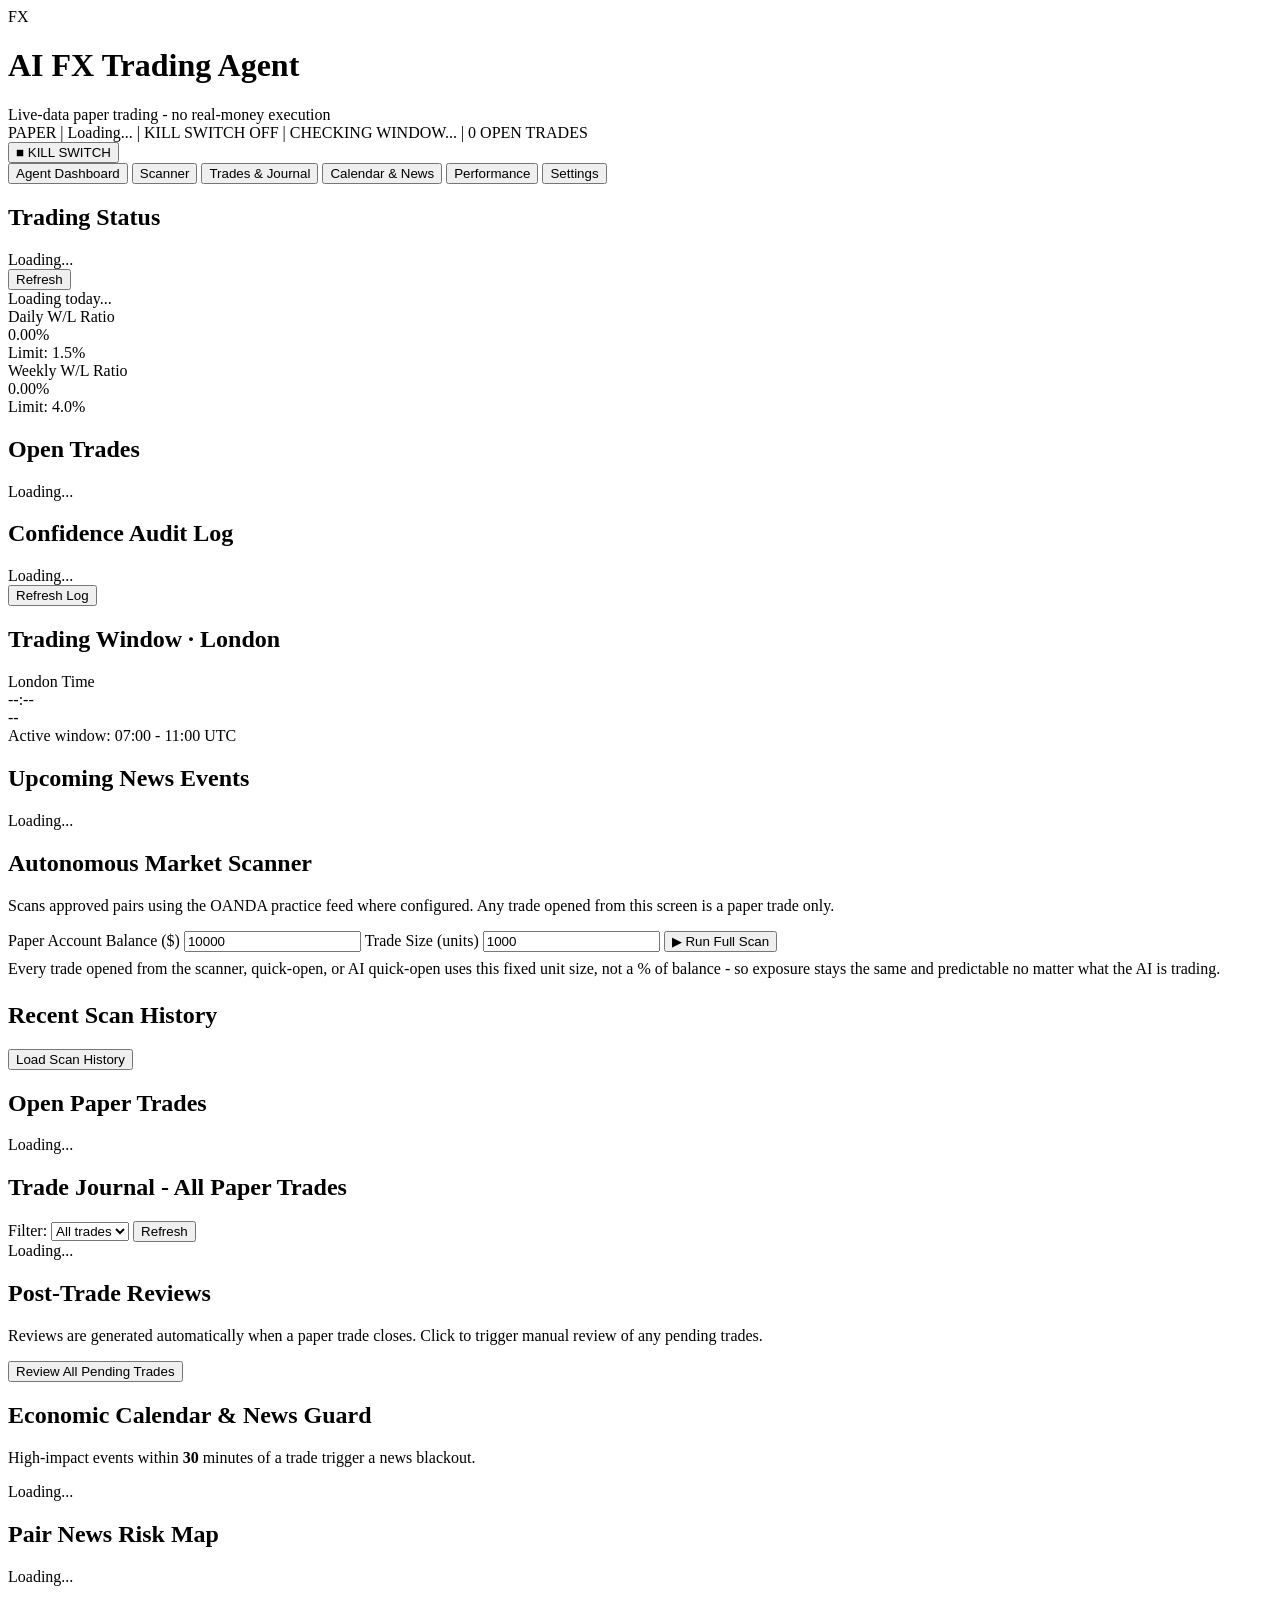
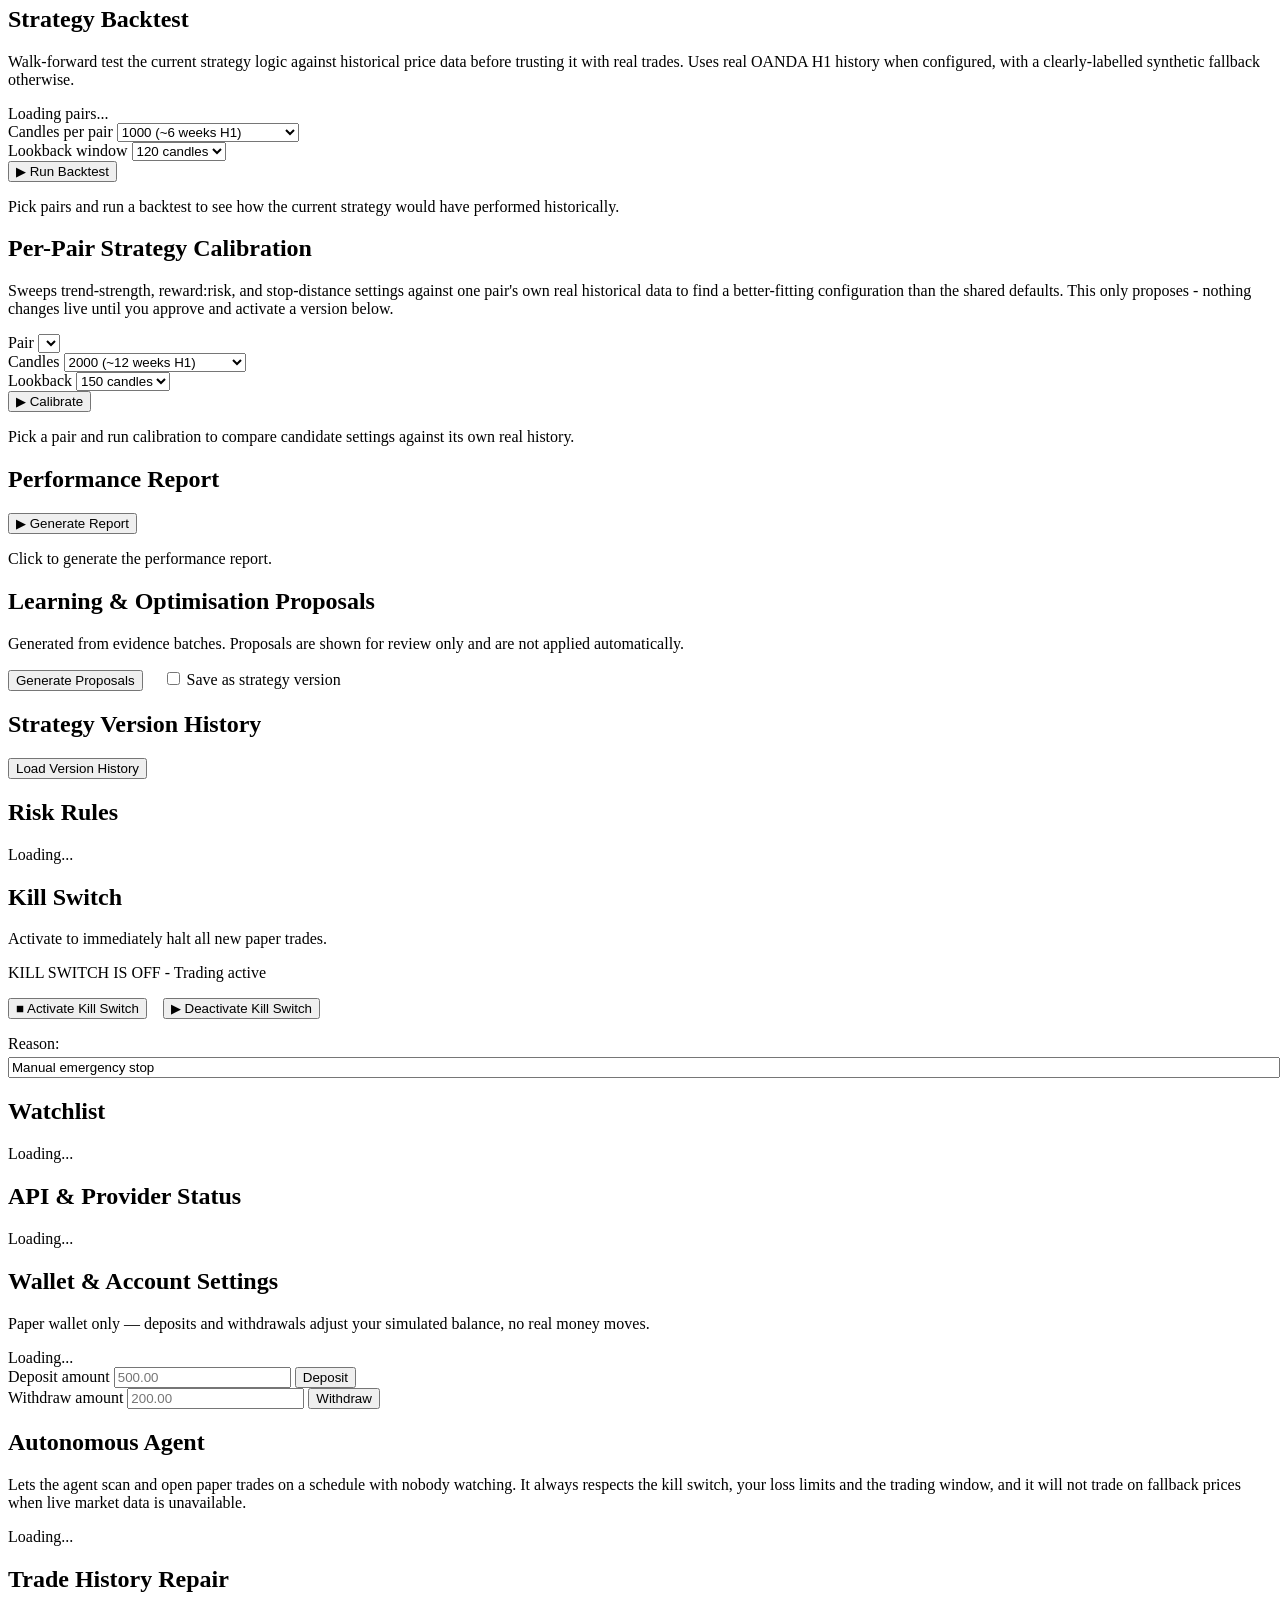
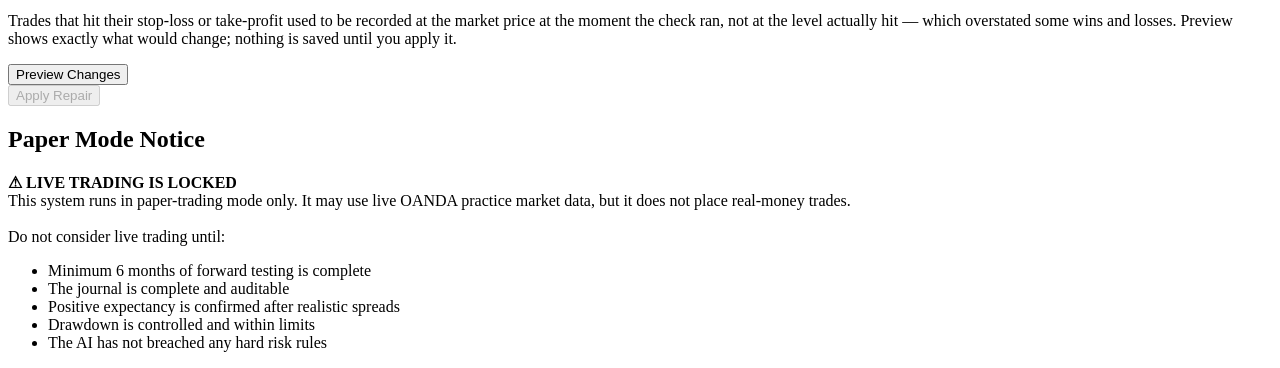
==== frontend/agent.html @ ccbce6da "Let the agent scan and open trades on its own Nothing opened a trade unless somebody pressed "Run Fu" ====
<!doctype html>
<html lang="en">
<head>
  <meta charset="utf-8"/>
  <meta name="viewport" content="width=device-width,initial-scale=1"/>
  <title>AI FX Trading Agent - Paper Trading Control Centre</title>
  <link rel="stylesheet" href="/static/auth.css"/>
  <link rel="stylesheet" href="/static/agent.css"/>
  <link rel="stylesheet" href="/static/agent_unified.css"/>
  <link rel="stylesheet" href="/static/agent_polish.css"/>
  <link rel="stylesheet" href="/static/agent_compact.css"/>
  <link rel="stylesheet" href="/static/agent_dashboard.css"/>
  <link rel="stylesheet" href="/static/agent_control.css"/>
</head>
<body>

<header class="agent-header">
  <div class="agent-header-inner">
    <div class="agent-brand">
      <span class="agent-logo">FX</span>
      <div>
        <h1>AI FX Trading Agent</h1>
        <div class="agent-tagline">Live-data paper trading - no real-money execution</div>
      </div>
    </div>
    <div class="agent-status-strip" id="agentStatusStrip">
      <span class="badge-neutral" id="paperModeBadge">PAPER</span>
      <span class="status-sep">|</span>
      <span class="status-dot dot-loading" id="statusDot"></span>
      <span id="statusLabel">Loading...</span>
      <span class="status-sep">|</span>
      <span id="killSwitchBadge" class="badge-safe">KILL SWITCH OFF</span>
      <span class="status-sep">|</span>
      <span id="windowBadge" class="badge-neutral">CHECKING WINDOW...</span>
      <span class="status-sep">|</span>
      <span id="openTradeBadge" class="badge-neutral">0 OPEN TRADES</span>
    </div>
    <div class="agent-actions">
      <button class="btn-danger" id="killSwitchBtn" onclick="toggleKillSwitch()">&#9632; KILL SWITCH</button>
    </div>
  </div>
</header>

<nav class="agent-nav">
  <button class="agent-tab active" data-tab="dashboard" onclick="switchTab('dashboard')">Agent Dashboard</button>
  <button class="agent-tab" data-tab="scanner" onclick="switchTab('scanner')">Scanner</button>
  <button class="agent-tab" data-tab="trades" onclick="switchTab('trades')">Trades &amp; Journal</button>
  <button class="agent-tab" data-tab="calendar" onclick="switchTab('calendar')">Calendar &amp; News</button>
  <button class="agent-tab" data-tab="performance" onclick="switchTab('performance')">Performance</button>
  <button class="agent-tab" data-tab="settings" onclick="switchTab('settings')">Settings</button>
</nav>

<main class="agent-main">
  <section id="tab-dashboard" class="agent-section active">
    <div class="dashboard-status-row">
      <div class="agent-card dashboard-trading-status-card">
        <h2>Trading Status</h2>
        <div id="tradingStatusPanel" class="status-panel">Loading...</div>
        <div class="card-actions">
          <button class="btn-secondary" onclick="loadStatus()">Refresh</button>
        </div>
      </div>
    </div>

    <div class="dashboard-hero-row">
      <div class="agent-card dashboard-pnl-card">
        <div id="dashboardTodaySnapshot" class="dashboard-snapshot-grid">
          <div class="muted small">Loading today...</div>
        </div>
      </div>
      <div class="agent-card dashboard-risk-card">
        <div class="dashboard-risk-cell">
          <div class="card-eyebrow">Daily W/L Ratio</div>
          <div class="card-big-value" id="dailyLossDisplay">0.00%</div>
          <div class="card-sub" id="dailyLossLimit">Limit: 1.5%</div>
        </div>
        <div class="dashboard-risk-cell">
          <div class="card-eyebrow">Weekly W/L Ratio</div>
          <div class="card-big-value" id="weeklyLossDisplay">0.00%</div>
          <div class="card-sub" id="weeklyLossLimit">Limit: 4.0%</div>
        </div>
      </div>
    </div>

    <div class="dashboard-row2">
      <div class="agent-card dashboard-open-trades-card">
        <h2>Open Trades</h2>
        <div id="openTradesPanel">Loading...</div>
      </div>
      <div class="agent-card dashboard-audit-card">
        <h2>Confidence Audit Log</h2>
        <div id="auditLogPanel" class="audit-log">Loading...</div>
        <button class="btn-secondary" onclick="loadAuditLog()">Refresh Log</button>
      </div>
    </div>

    <div class="dashboard-market-row">
      <div class="agent-card">
        <h2>Trading Window &middot; London</h2>
        <div class="london-clock">
          <div class="clock-label">London Time</div>
          <div class="clock-display" id="londonClock">--:--</div>
          <div id="windowStatus" class="window-status">--</div>
          <div class="window-info">Active window: 07:00 - 11:00 UTC</div>
        </div>
      </div>
      <div class="agent-card">
        <h2>Upcoming News Events</h2>
        <div id="upcomingNewsPanel">Loading...</div>
      </div>
    </div>
  </section>

  <section id="tab-scanner" class="agent-section">
    <div class="agent-card">
      <h2>Autonomous Market Scanner</h2>
      <p class="card-sub">Scans approved pairs using the OANDA practice feed where configured. Any trade opened from this screen is a paper trade only.</p>
      <div class="scanner-controls">
        <label>Paper Account Balance ($)
          <input type="number" id="scanBalance" value="10000" min="1000" step="500"/>
        </label>
        <label>Trade Size (units)
          <input type="number" id="fixedTradeUnits" value="1000" min="1" step="1000"/>
        </label>
        <button class="btn-primary" onclick="runScan()">&#9654; Run Full Scan</button>
      </div>
      <p class="card-sub" style="margin-top:8px">Every trade opened from the scanner, quick-open, or AI quick-open uses this fixed unit size, not a % of balance - so exposure stays the same and predictable no matter what the AI is trading.</p>
      <div id="scannerStatus" class="scan-status"></div>
    </div>

    <div id="candidatesSection" style="display:none">
      <h3 class="section-heading">&#9650; Trade Candidates</h3>
      <div id="candidatesList" class="candidates-grid"></div>
    </div>

    <div id="rejectedSection" style="display:none">
      <h3 class="section-heading muted">&#9660; Rejected Setups</h3>
      <div id="rejectedList" class="rejected-list"></div>
    </div>

    <div id="noSetupSection" style="display:none">
      <h3 class="section-heading muted">&#8212; No Setup Found</h3>
      <div id="noSetupList" class="no-setup-list"></div>
    </div>

    <div class="agent-card" style="margin-top:24px">
      <h2>Recent Scan History</h2>
      <div id="scanHistoryPanel">
        <button class="btn-secondary" onclick="loadScanHistory()">Load Scan History</button>
      </div>
    </div>
  </section>

  <section id="tab-trades" class="agent-section">
    <div class="agent-card">
      <h2>Open Paper Trades</h2>
      <div id="openTradesDetail">Loading...</div>
    </div>

    <div class="agent-card">
      <h2>Trade Journal - All Paper Trades</h2>
      <div class="journal-filters">
        <label>Filter: <select id="tradeFilter" onchange="filterTrades()">
          <option value="all">All trades</option>
          <option value="open">Open</option>
          <option value="closed">Closed</option>
        </select></label>
        <button class="btn-secondary" onclick="loadAllTrades()">Refresh</button>
      </div>
      <div id="tradeJournalPanel" class="trade-journal">Loading...</div>
    </div>

    <div class="agent-card">
      <h2>Post-Trade Reviews</h2>
      <p class="card-sub">Reviews are generated automatically when a paper trade closes. Click to trigger manual review of any pending trades.</p>
      <button class="btn-secondary" onclick="reviewPending()">Review All Pending Trades</button>
      <div id="reviewResult" style="margin-top:12px"></div>
    </div>
  </section>

  <section id="tab-calendar" class="agent-section">
    <div class="agent-card">
      <h2>Economic Calendar &amp; News Guard</h2>
      <p class="card-sub">High-impact events within <strong id="blackoutMins">30</strong> minutes of a trade trigger a news blackout.</p>
      <div id="calendarPanel">Loading...</div>
    </div>
    <div class="agent-card">
      <h2>Pair News Risk Map</h2>
      <div id="pairRiskMap" class="pair-risk-map">Loading...</div>
    </div>
  </section>

  <section id="tab-performance" class="agent-section">
    <div class="agent-card">
      <h2>Strategy Backtest</h2>
      <p class="card-sub">Walk-forward test the current strategy logic against historical price data before trusting it with real trades. Uses real OANDA H1 history when configured, with a clearly-labelled synthetic fallback otherwise.</p>
      <div id="backtestPairPicker" class="backtest-pairs">Loading pairs...</div>
      <div class="wallet-actions">
        <div class="wallet-action-group">
          <label>Candles per pair
            <select id="backtestCandleCount">
              <option value="500">500 (~3 weeks H1)</option>
              <option value="1000" selected>1000 (~6 weeks H1)</option>
              <option value="2500">2500 (~14 weeks H1)</option>
              <option value="5000">5000 (~28 weeks H1, max)</option>
            </select>
          </label>
        </div>
        <div class="wallet-action-group">
          <label>Lookback window
            <select id="backtestLookback">
              <option value="60">60 candles</option>
              <option value="120" selected>120 candles</option>
              <option value="200">200 candles</option>
            </select>
          </label>
        </div>
        <div class="wallet-action-group">
          <button class="btn-primary" onclick="runBacktest()">&#9654; Run Backtest</button>
        </div>
      </div>
      <div id="backtestPanel" style="margin-top:16px">Pick pairs and run a backtest to see how the current strategy would have performed historically.</div>
    </div>

    <div class="agent-card">
      <h2>Per-Pair Strategy Calibration</h2>
      <p class="card-sub">Sweeps trend-strength, reward:risk, and stop-distance settings against one pair's own real historical data to find a better-fitting configuration than the shared defaults. This only proposes - nothing changes live until you approve and activate a version below.</p>
      <div class="wallet-actions">
        <div class="wallet-action-group">
          <label>Pair
            <select id="calibratePair">Loading...</select>
          </label>
        </div>
        <div class="wallet-action-group">
          <label>Candles
            <select id="calibrateCandleCount">
              <option value="1000">1000 (~6 weeks H1)</option>
              <option value="2000" selected>2000 (~12 weeks H1)</option>
              <option value="5000">5000 (~28 weeks H1, max)</option>
            </select>
          </label>
        </div>
        <div class="wallet-action-group">
          <label>Lookback
            <select id="calibrateLookback">
              <option value="100">100 candles</option>
              <option value="150" selected>150 candles</option>
              <option value="200">200 candles</option>
            </select>
          </label>
        </div>
        <div class="wallet-action-group">
          <button class="btn-primary" onclick="runCalibration()">&#9654; Calibrate</button>
        </div>
      </div>
      <div id="calibratePanel" style="margin-top:16px">Pick a pair and run calibration to compare candidate settings against its own real history.</div>
    </div>

    <div class="agent-card">
      <h2>Performance Report</h2>
      <button class="btn-primary" onclick="loadPerformance()">&#9654; Generate Report</button>
      <div id="performancePanel" style="margin-top:16px">Click to generate the performance report.</div>
    </div>

    <div class="agent-card" style="display:none" id="performanceBreakdowns">
      <div class="perf-grid" id="perfGridPair"></div>
      <div class="perf-grid" id="perfGridSetup"></div>
      <div class="perf-grid" id="perfGridSession"></div>
      <div class="perf-grid" id="perfGridConf"></div>
    </div>

    <div class="agent-card">
      <h2>Learning &amp; Optimisation Proposals</h2>
      <p class="card-sub">Generated from evidence batches. Proposals are shown for review only and are not applied automatically.</p>
      <button class="btn-secondary" onclick="loadProposals()">Generate Proposals</button>
      <label style="margin-left:16px">
        <input type="checkbox" id="saveVersionCheck"/> Save as strategy version
      </label>
      <div id="proposalsPanel" style="margin-top:16px"></div>
    </div>

    <div class="agent-card" id="versionsCard">
      <h2>Strategy Version History</h2>
      <button class="btn-secondary" onclick="loadVersions()">Load Version History</button>
      <div id="versionsPanel" style="margin-top:12px"></div>
    </div>
  </section>

  <section id="tab-settings" class="agent-section">
    <div class="agent-grid-2">
      <div class="agent-card">
        <h2>Risk Rules</h2>
        <div id="riskRulesPanel">Loading...</div>
      </div>
      <div class="agent-card">
        <h2>Kill Switch</h2>
        <p class="card-sub">Activate to immediately halt all new paper trades.</p>
        <div id="killSwitchPanel">
          <div id="killSwitchStatus" class="kill-status-safe">KILL SWITCH IS OFF - Trading active</div>
          <div class="kill-controls" style="margin-top:16px">
            <button class="btn-danger" onclick="activateKillSwitch()">&#9632; Activate Kill Switch</button>
            <button class="btn-safe" onclick="deactivateKillSwitch()" style="margin-left:12px">&#9654; Deactivate Kill Switch</button>
          </div>
          <label style="display:block;margin-top:16px">Reason:
            <input type="text" id="killSwitchReason" value="Manual emergency stop" style="width:100%;margin-top:4px"/>
          </label>
        </div>
      </div>
    </div>
    <div class="agent-grid-2">
      <div class="agent-card">
        <h2>Watchlist</h2>
        <div id="watchlistPanel">Loading...</div>
      </div>
      <div class="agent-card">
        <h2>API &amp; Provider Status</h2>
        <div id="providerPanel">Loading...</div>
      </div>
    </div>
    <div class="agent-card">
      <h2>Wallet &amp; Account Settings</h2>
      <p class="card-sub">Paper wallet only &mdash; deposits and withdrawals adjust your simulated balance, no real money moves.</p>
      <div id="walletSummaryPanel">Loading...</div>
      <div class="wallet-actions">
        <div class="wallet-action-group">
          <label>Deposit amount
            <input type="number" id="walletDepositAmount" min="0" step="0.01" placeholder="500.00"/>
          </label>
          <button class="btn-safe" onclick="depositWallet()">Deposit</button>
        </div>
        <div class="wallet-action-group">
          <label>Withdraw amount
            <input type="number" id="walletWithdrawAmount" min="0" step="0.01" placeholder="200.00"/>
          </label>
          <button class="btn-danger" onclick="withdrawWallet()">Withdraw</button>
        </div>
      </div>
      <div id="walletActionResult" class="small" style="margin-top:8px"></div>
      <div id="walletTransactionsPanel" style="margin-top:16px"></div>
    </div>
    <div class="agent-card" id="agentControlCard">
      <h2>Autonomous Agent</h2>
      <p class="card-sub">Lets the agent scan and open paper trades on a schedule with nobody watching. It always respects the kill switch, your loss limits and the trading window, and it will not trade on fallback prices when live market data is unavailable.</p>
      <div id="agentControlPanel">Loading...</div>
    </div>

    <div class="agent-card">
      <h2>Trade History Repair</h2>
      <p class="card-sub">Trades that hit their stop-loss or take-profit used to be recorded at the market price at the moment the check ran, not at the level actually hit &mdash; which overstated some wins and losses. Preview shows exactly what would change; nothing is saved until you apply it.</p>
      <div class="wallet-actions">
        <div class="wallet-action-group">
          <button class="btn-secondary" onclick="previewTradeRepair()">Preview Changes</button>
        </div>
        <div class="wallet-action-group">
          <button class="btn-safe" id="applyRepairBtn" onclick="applyTradeRepair()" disabled>Apply Repair</button>
        </div>
      </div>
      <div id="tradeRepairResult" style="margin-top:12px"></div>
    </div>

    <div class="agent-card">
      <h2>Paper Mode Notice</h2>
      <div class="safety-notice">
        <strong>&#9888; LIVE TRADING IS LOCKED</strong><br/>
        This system runs in paper-trading mode only. It may use live OANDA practice market data, but it does not place real-money trades.<br/><br/>
        Do not consider live trading until:
        <ul>
          <li>Minimum 6 months of forward testing is complete</li>
          <li>The journal is complete and auditable</li>
          <li>Positive expectancy is confirmed after realistic spreads</li>
          <li>Drawdown is controlled and within limits</li>
          <li>The AI has not breached any hard risk rules</li>
        </ul>
      </div>
    </div>
  </section>
</main>

<script src="/static/auth.js"></script>
<script src="/static/agent.js"></script>
<script src="/static/agent_dashboard.js"></script>
<script src="/static/agent_chart_precision_patch.js"></script>
<script src="/static/agent_phase1.js"></script>
<script src="/static/agent_open_trades_fix.js"></script>
<script src="/static/agent_journal_live.js"></script>
<script src="/static/agent_trade_repair.js"></script>
<script src="/static/agent_control.js"></script>
</body>
</html>
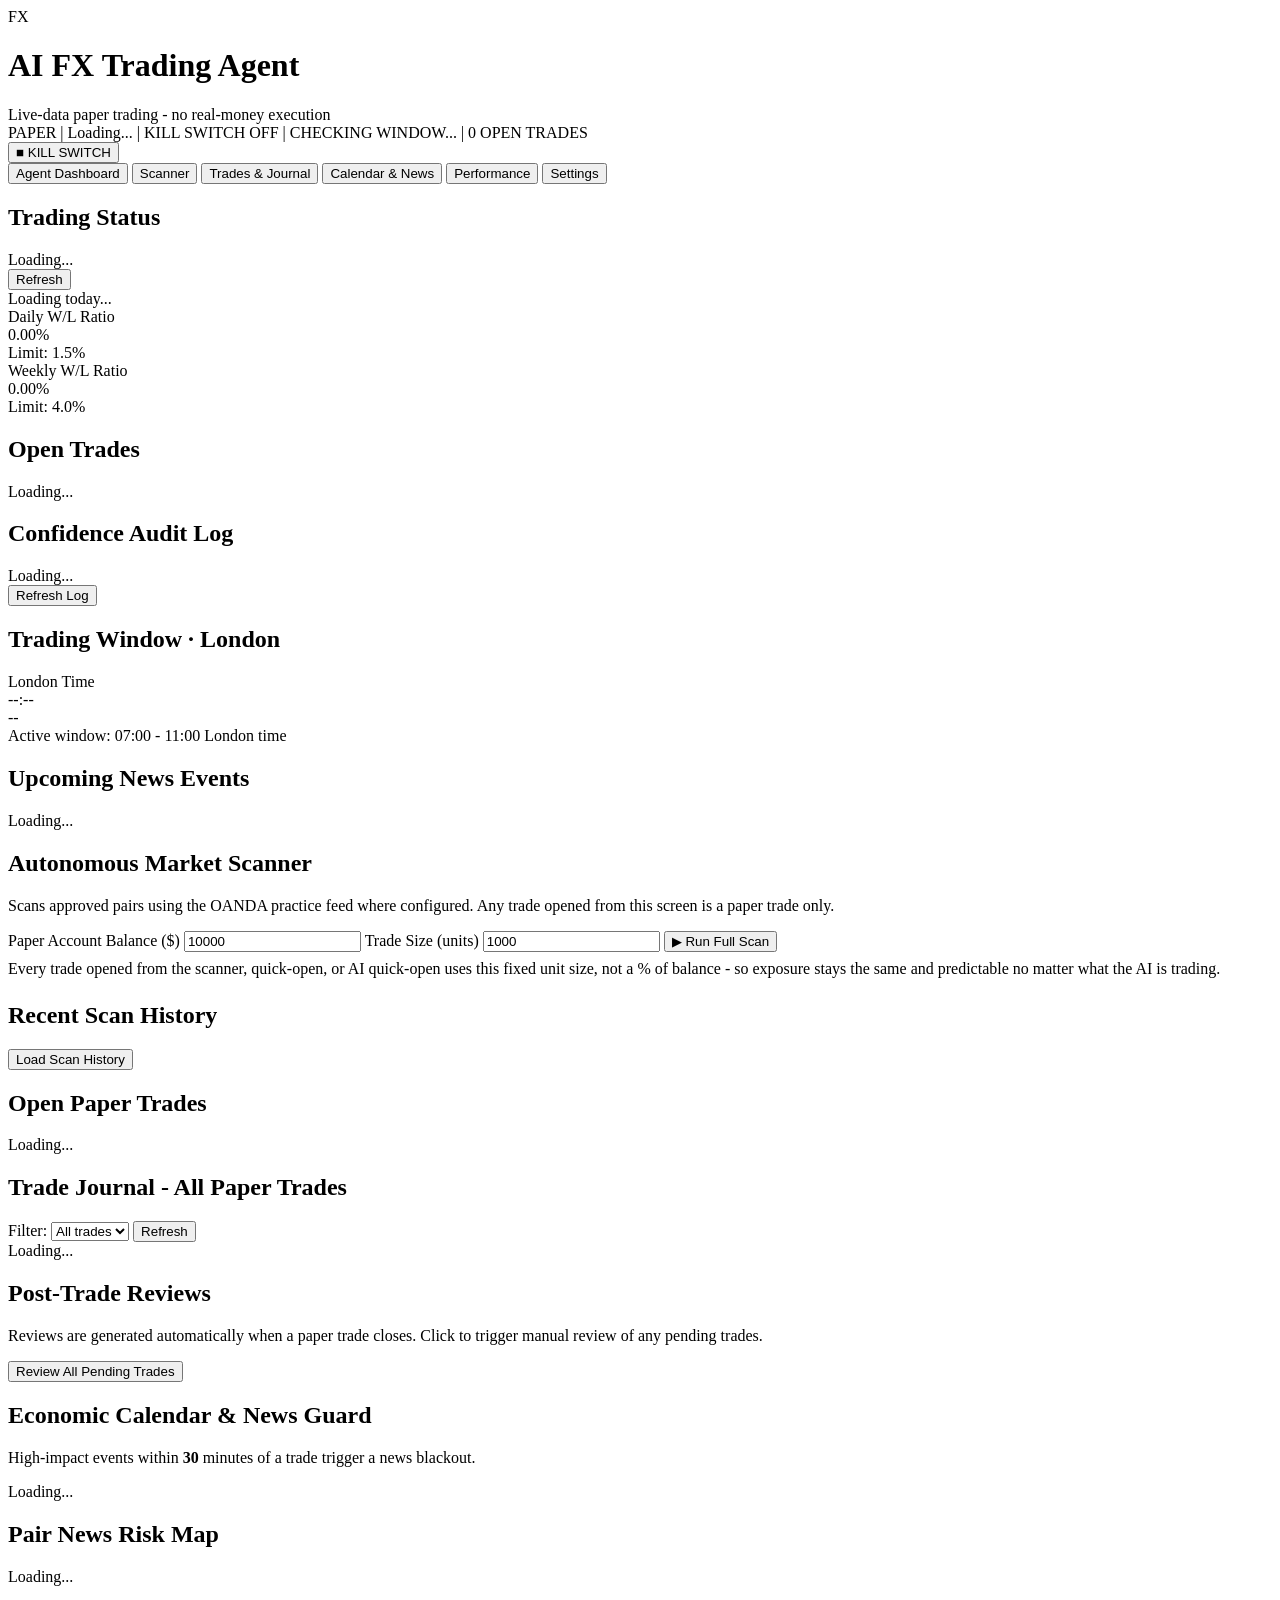
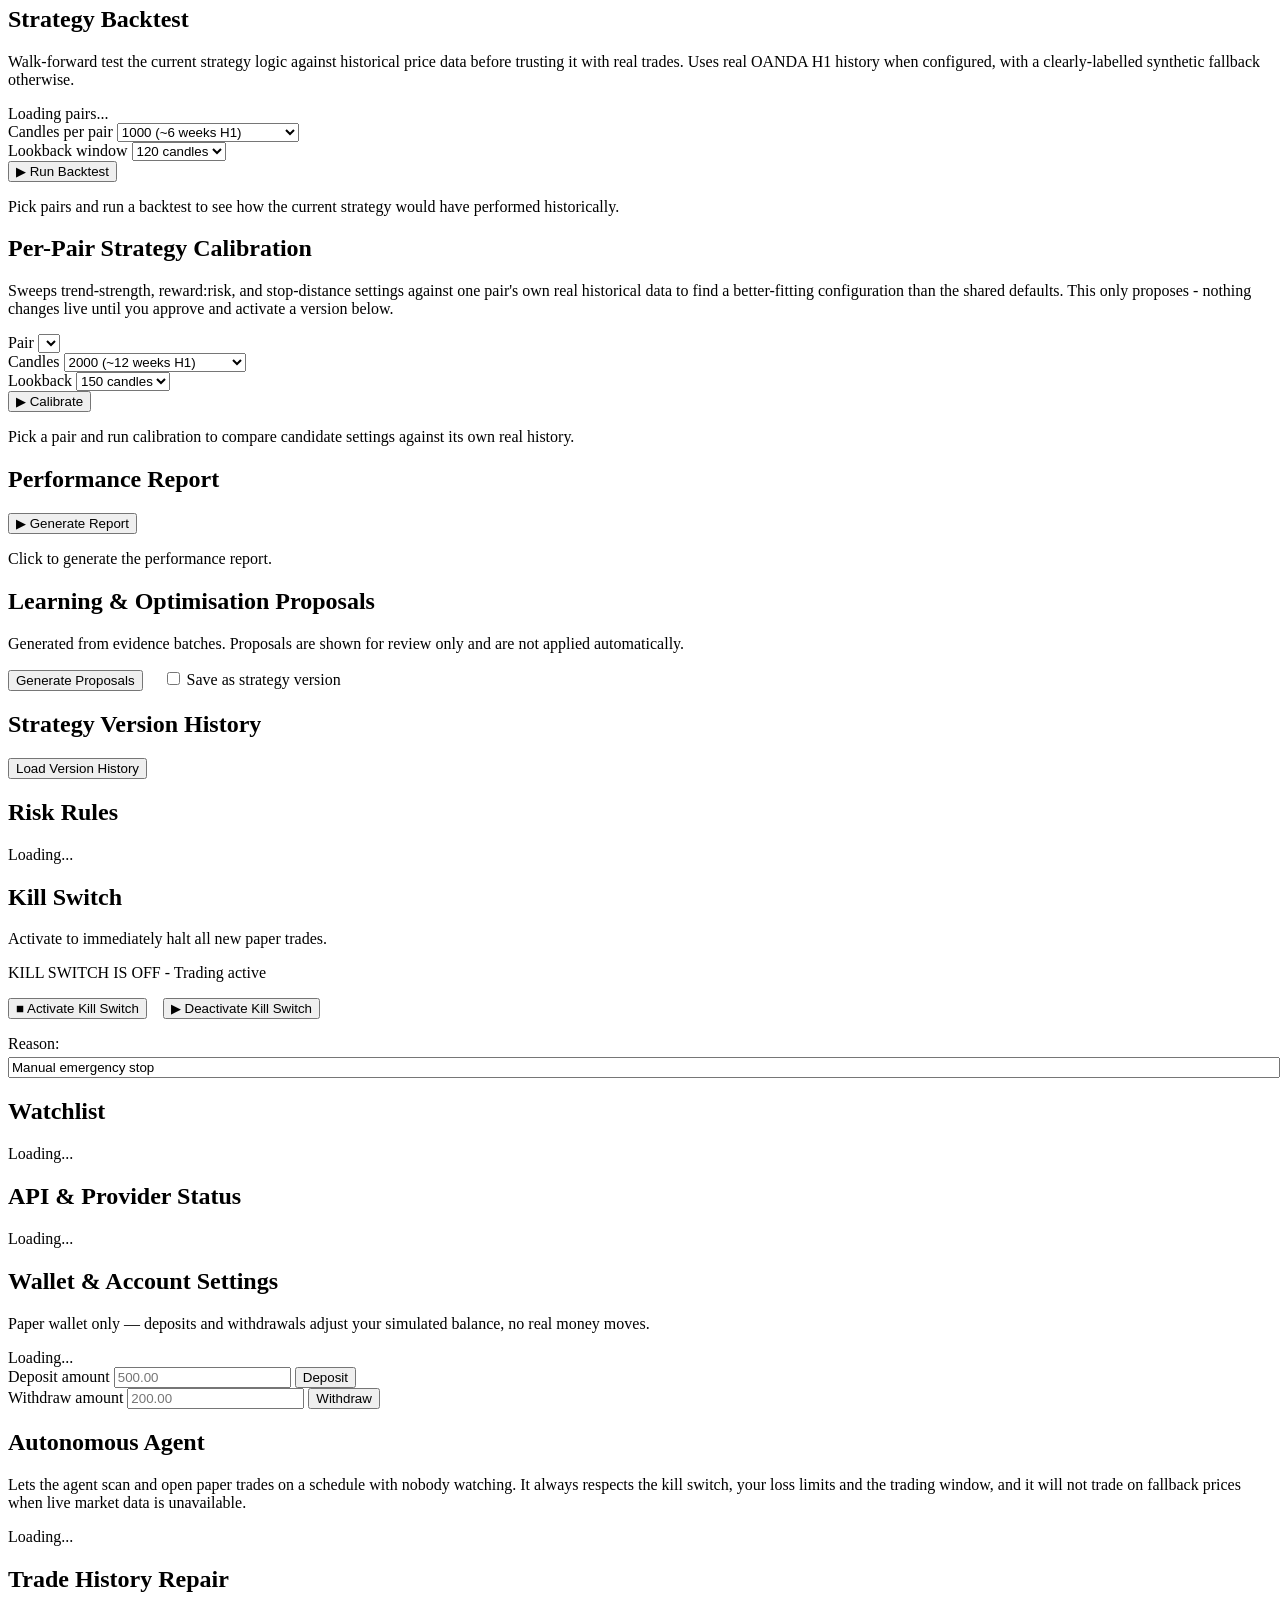
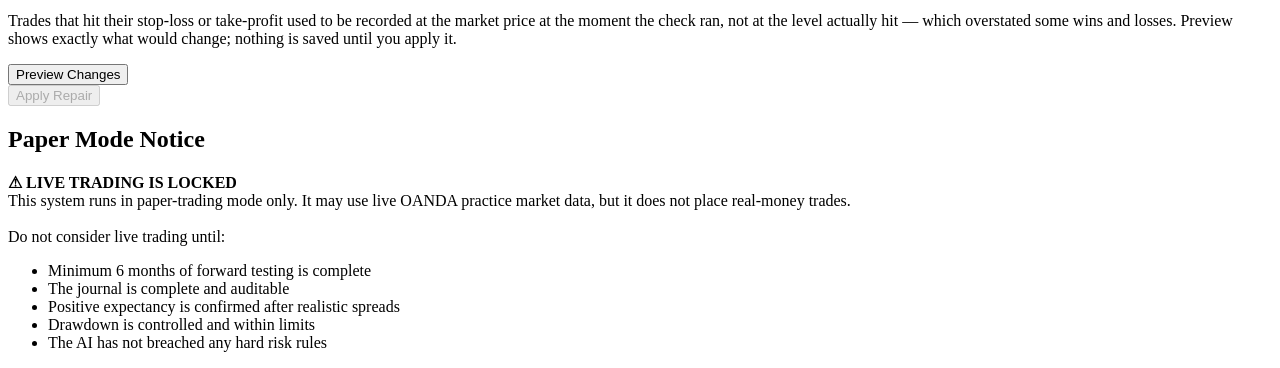
==== commit a717565e: "Correct the trading window label and scan earlier in it The Trading Window card said "07:00 - 11:00 " ====
--- a/frontend/agent.html
+++ b/frontend/agent.html
@@ -101,7 +101,7 @@
           <div class="clock-label">London Time</div>
           <div class="clock-display" id="londonClock">--:--</div>
           <div id="windowStatus" class="window-status">--</div>
-          <div class="window-info">Active window: 07:00 - 11:00 UTC</div>
+          <div class="window-info">Active window: 07:00 - 11:00 London time</div>
         </div>
       </div>
       <div class="agent-card">
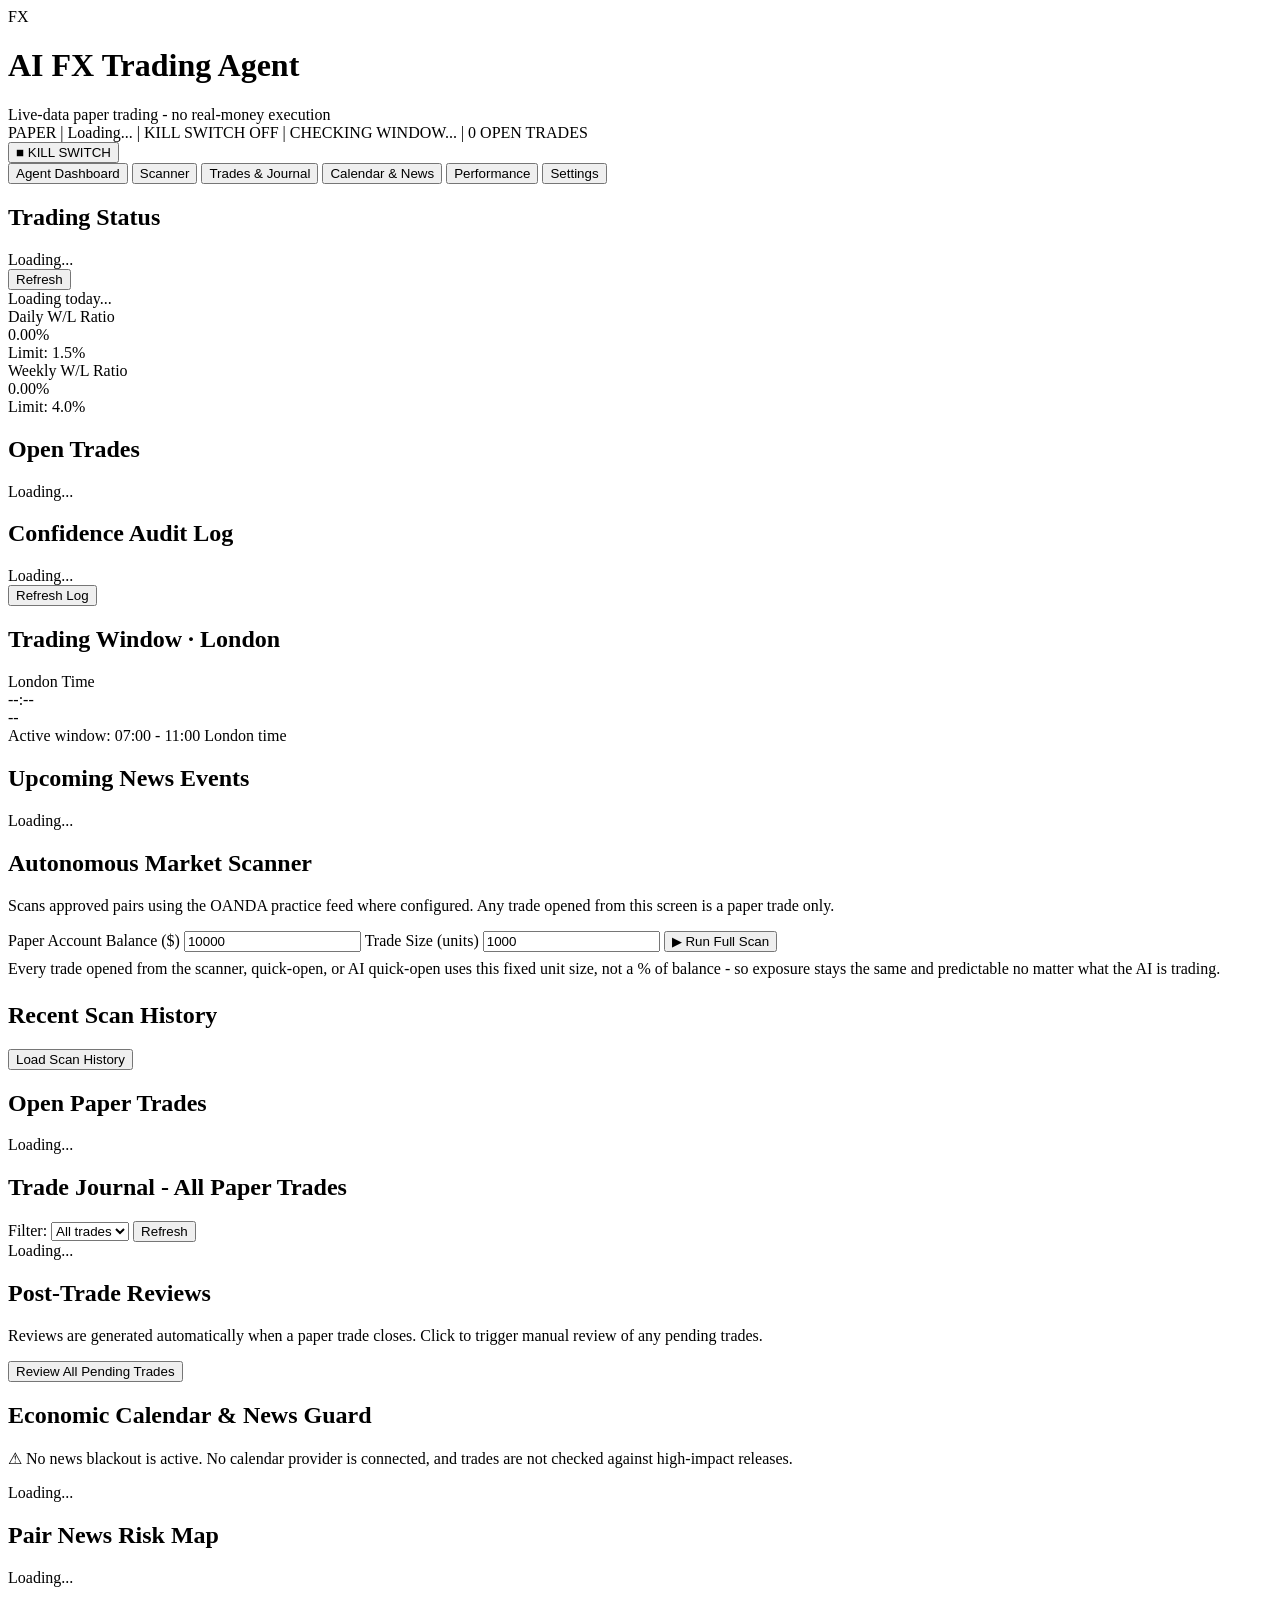
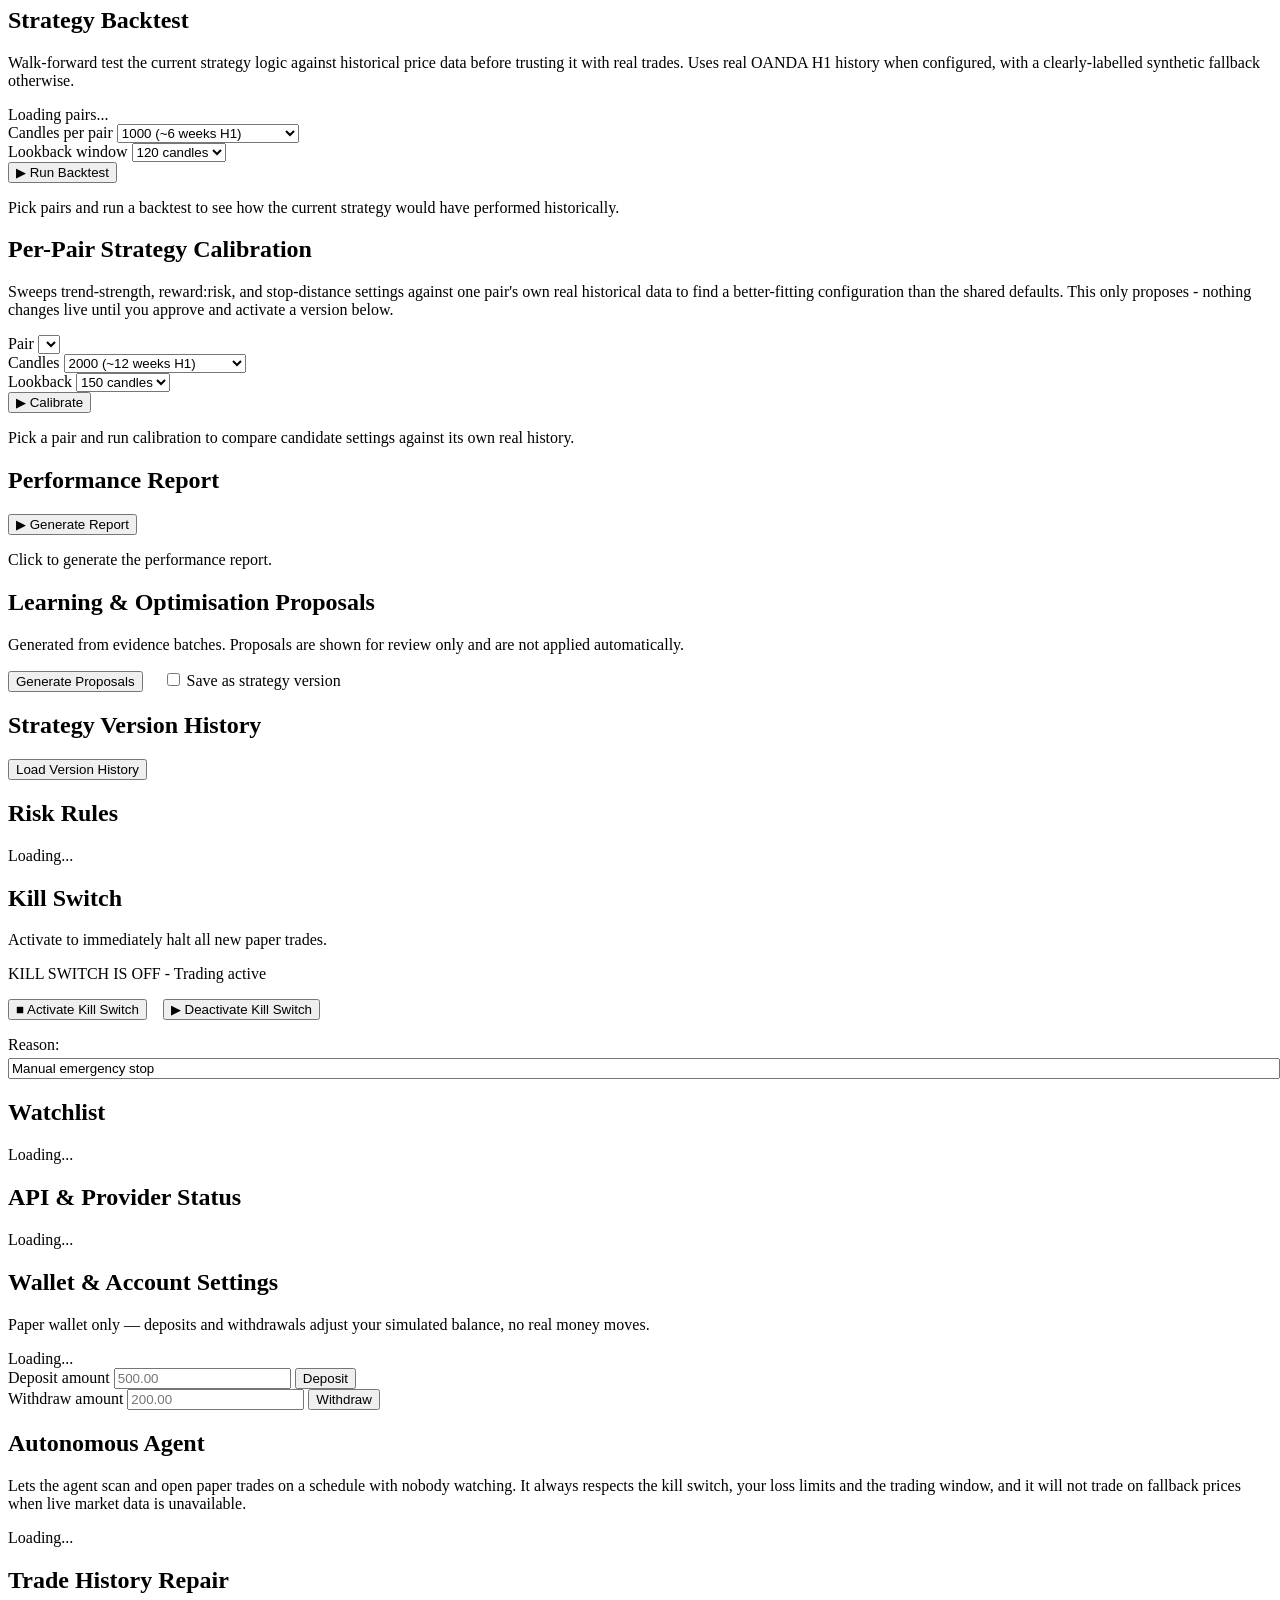
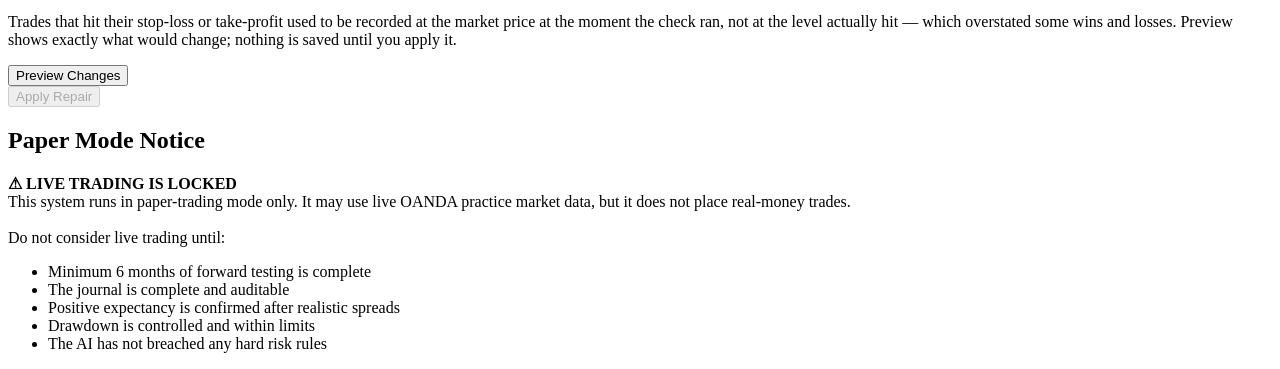
==== commit fff3670e: "Stop the app claiming a news blackout it does not have The Calendar & News tab stated "High-impact e" ====
--- a/frontend/agent.html
+++ b/frontend/agent.html
@@ -41,6 +41,12 @@
   </div>
 </header>
 
+<!-- Shown only when this deployment has no live market data. A build without
+     market-data credentials still talks to the same database as every other
+     one, so without this the screen looks identical to a live one while every
+     price on it is invented. -->
+<div id="dataSourceBanner" class="data-source-banner" hidden></div>
+
 <nav class="agent-nav">
   <button class="agent-tab active" data-tab="dashboard" onclick="switchTab('dashboard')">Agent Dashboard</button>
   <button class="agent-tab" data-tab="scanner" onclick="switchTab('scanner')">Scanner</button>
@@ -181,7 +187,7 @@
   <section id="tab-calendar" class="agent-section">
     <div class="agent-card">
       <h2>Economic Calendar &amp; News Guard</h2>
-      <p class="card-sub">High-impact events within <strong id="blackoutMins">30</strong> minutes of a trade trigger a news blackout.</p>
+      <p class="card-sub result-loss">&#9888; No news blackout is active. No calendar provider is connected, and trades are not checked against high-impact releases.</p>
       <div id="calendarPanel">Loading...</div>
     </div>
     <div class="agent-card">
@@ -385,5 +391,6 @@
 <script src="/static/agent_journal_live.js"></script>
 <script src="/static/agent_trade_repair.js"></script>
 <script src="/static/agent_control.js"></script>
+<script src="/static/data_source_banner.js"></script>
 </body>
 </html>
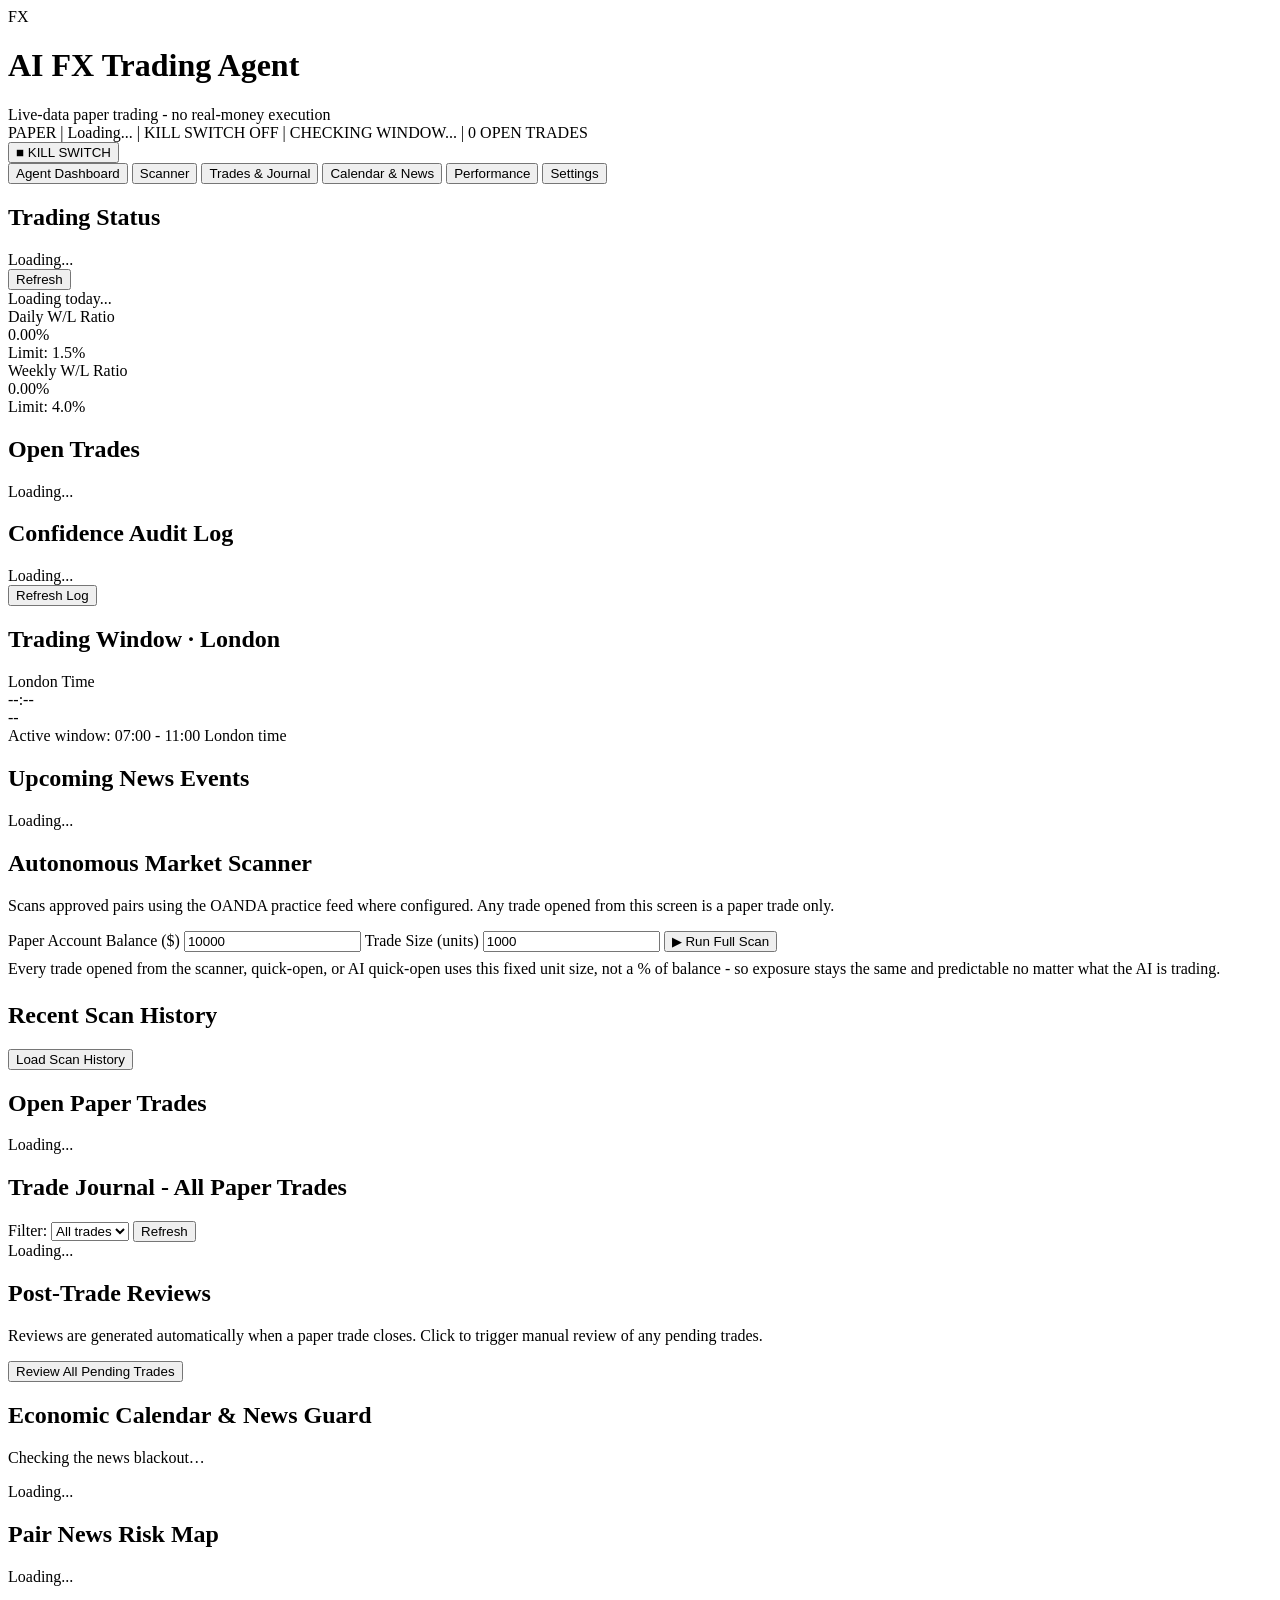
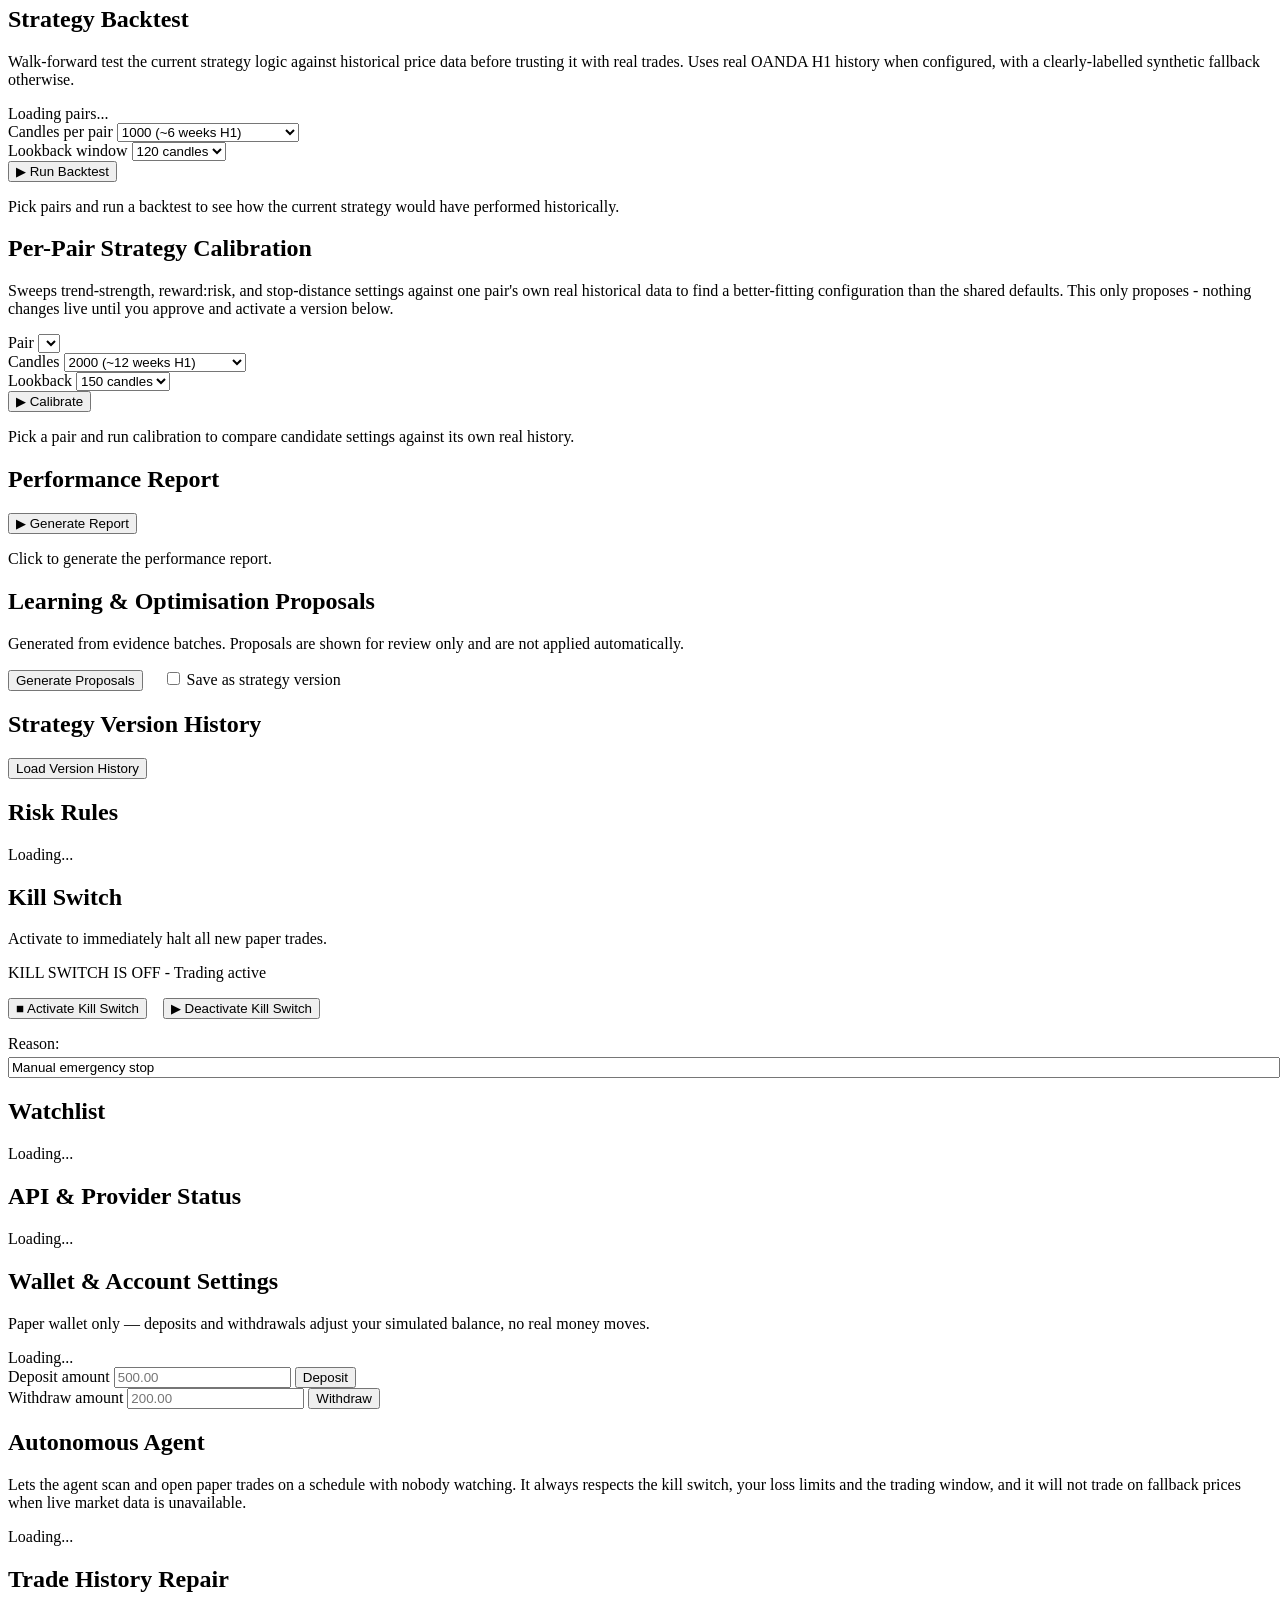
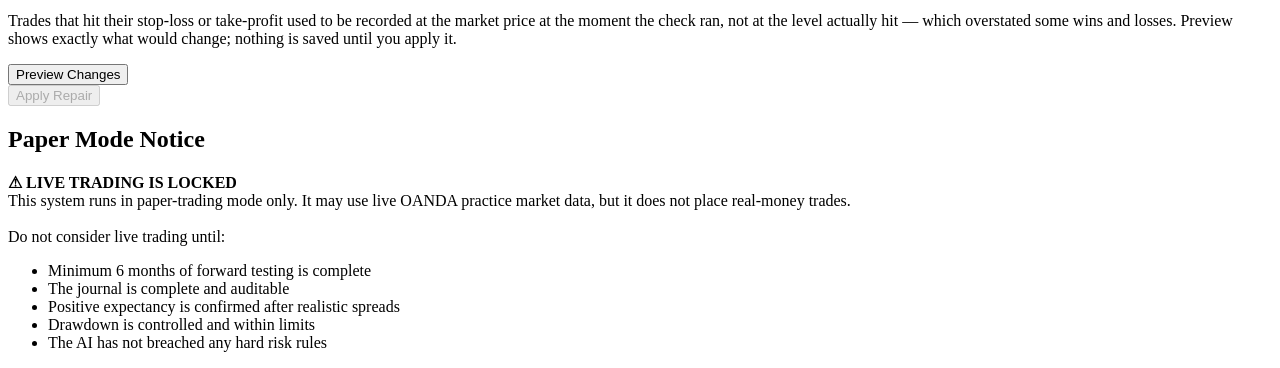
==== commit 66fb9a88: "Build the news guard the app already claimed to have A stop is no protection through a high-impact r" ====
--- a/frontend/agent.html
+++ b/frontend/agent.html
@@ -187,7 +187,7 @@
   <section id="tab-calendar" class="agent-section">
     <div class="agent-card">
       <h2>Economic Calendar &amp; News Guard</h2>
-      <p class="card-sub result-loss">&#9888; No news blackout is active. No calendar provider is connected, and trades are not checked against high-impact releases.</p>
+      <p class="card-sub" id="newsGuardState">Checking the news blackout&hellip;</p>
       <div id="calendarPanel">Loading...</div>
     </div>
     <div class="agent-card">
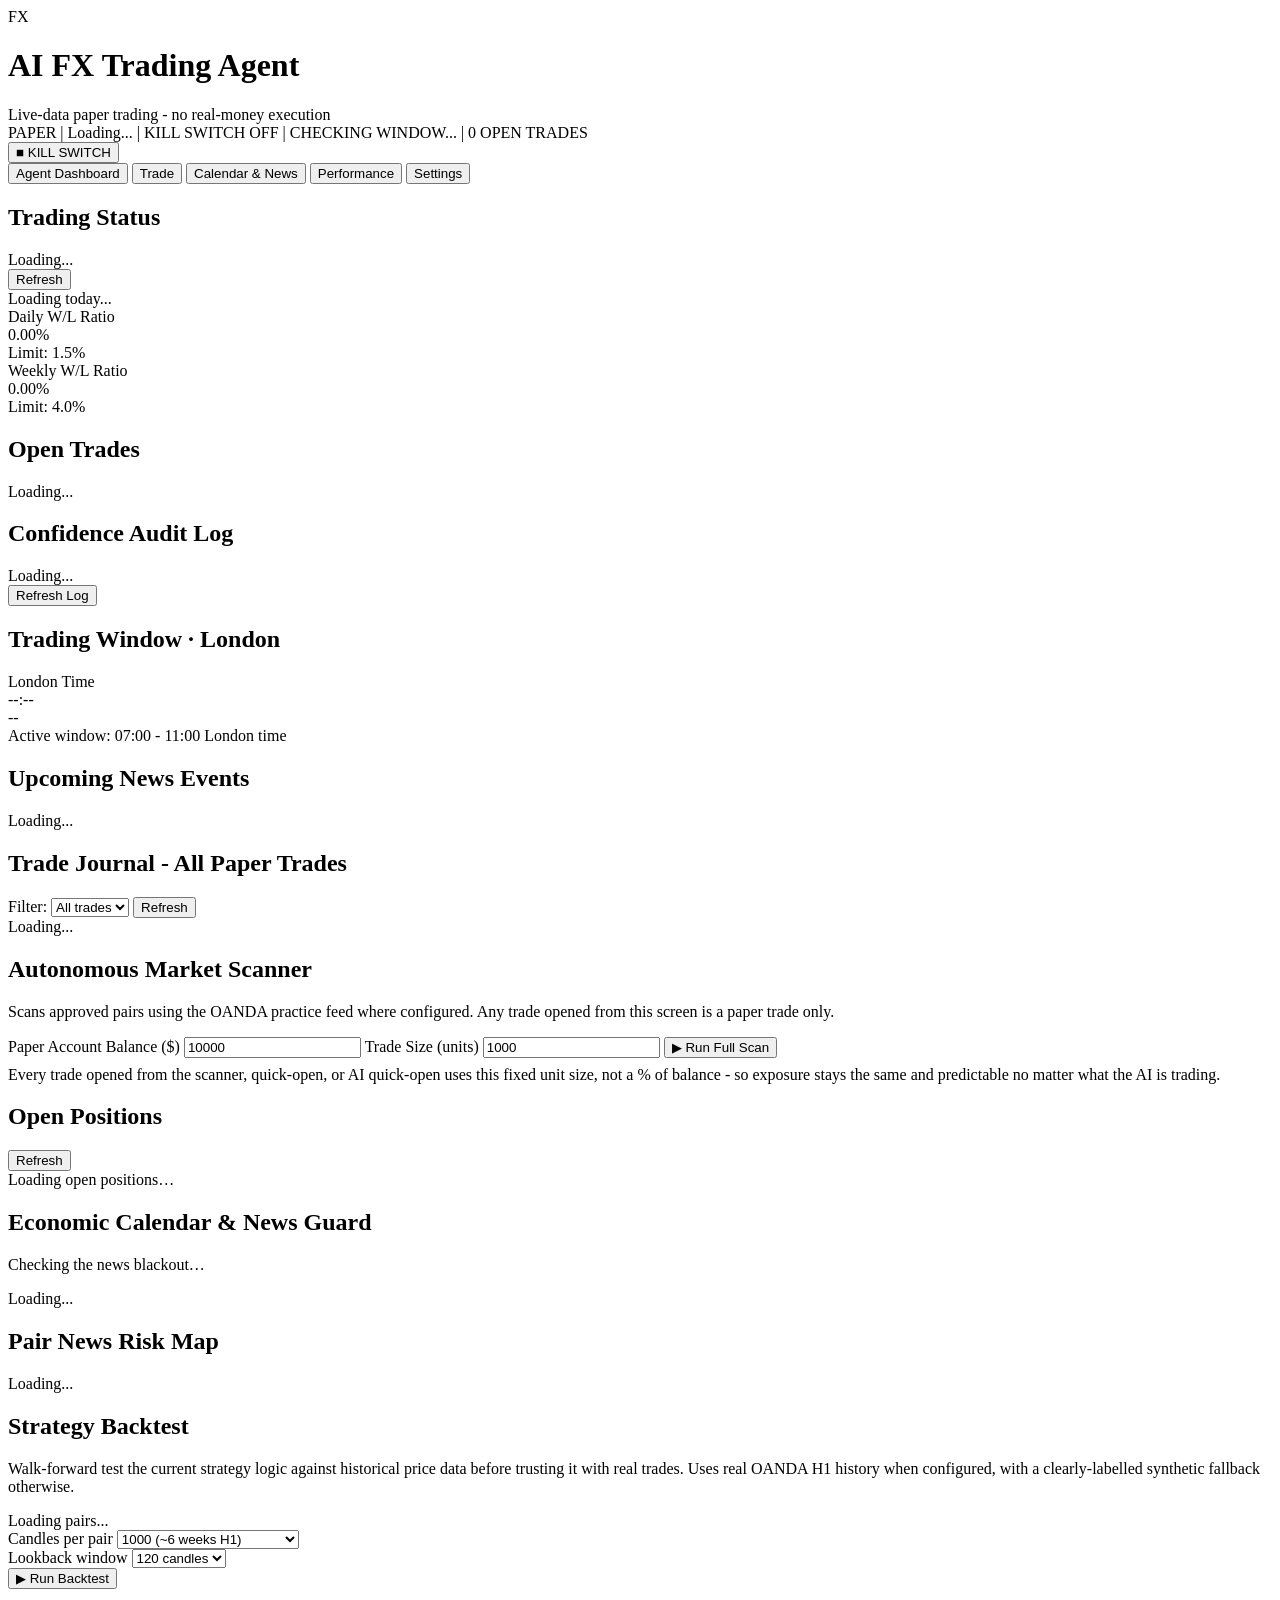
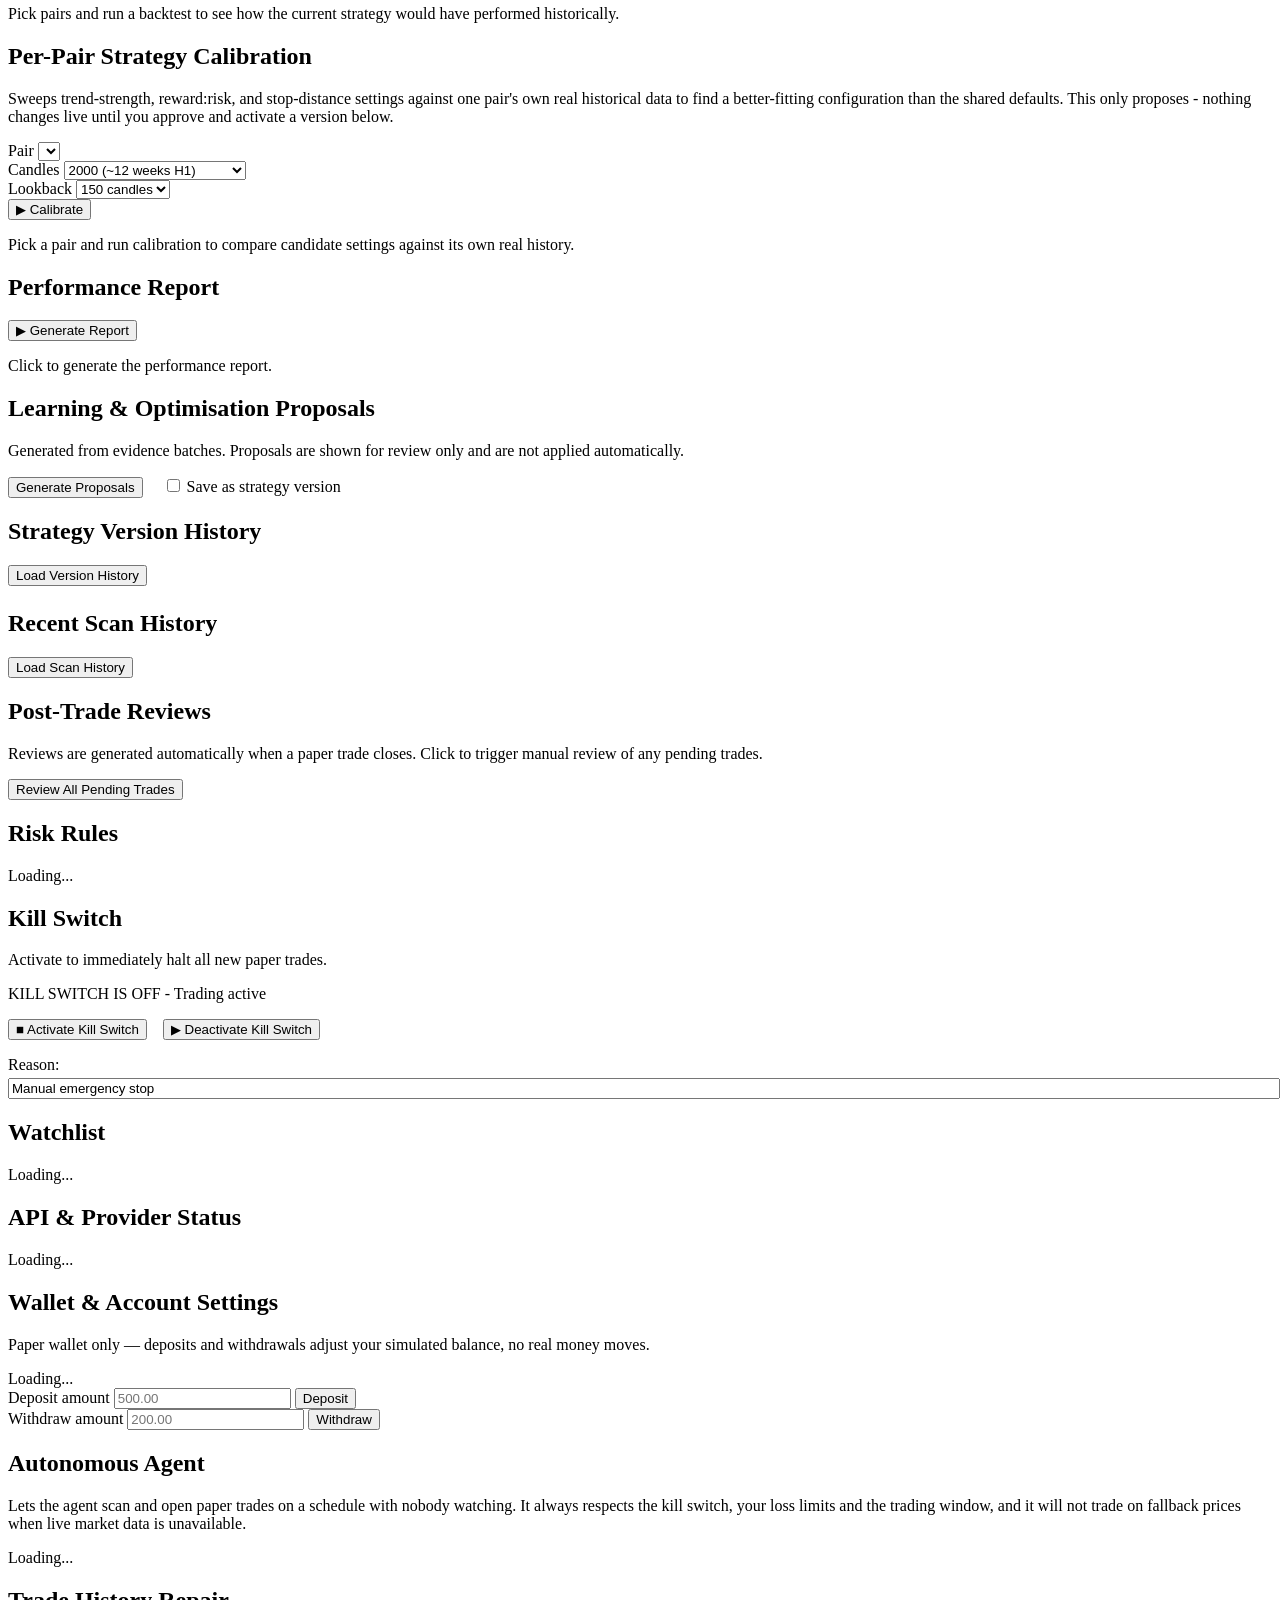
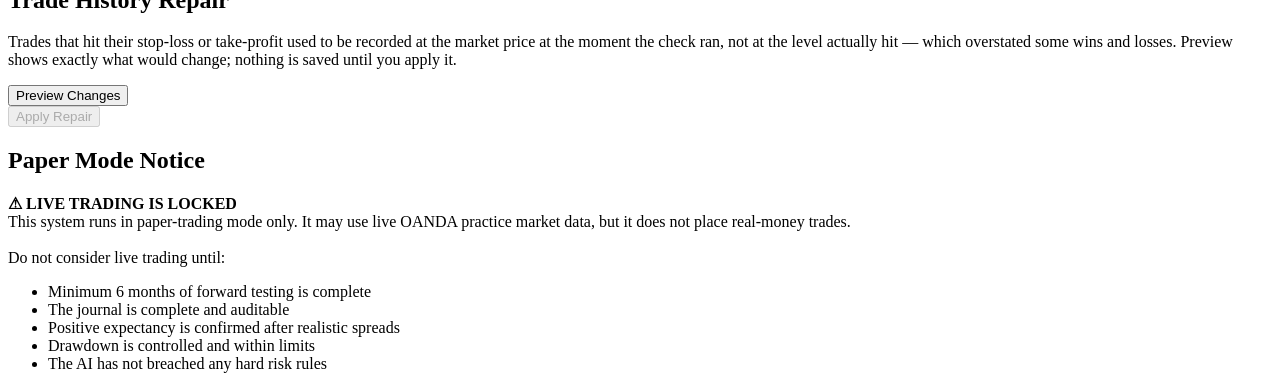
==== commit c00a0c08: "Phase 3: one screen to trade from Four tabs become three working ones. The Scanner tab is gone and i" ====
--- a/frontend/agent.html
+++ b/frontend/agent.html
@@ -11,6 +11,7 @@
   <link rel="stylesheet" href="/static/agent_compact.css"/>
   <link rel="stylesheet" href="/static/agent_dashboard.css"/>
   <link rel="stylesheet" href="/static/agent_control.css"/>
+<link rel="stylesheet" href="/static/trading_desk.css"/>
 </head>
 <body>
 
@@ -49,8 +50,7 @@
 
 <nav class="agent-nav">
   <button class="agent-tab active" data-tab="dashboard" onclick="switchTab('dashboard')">Agent Dashboard</button>
-  <button class="agent-tab" data-tab="scanner" onclick="switchTab('scanner')">Scanner</button>
-  <button class="agent-tab" data-tab="trades" onclick="switchTab('trades')">Trades &amp; Journal</button>
+  <button class="agent-tab" data-tab="trades" onclick="switchTab('trades')">Trade</button>
   <button class="agent-tab" data-tab="calendar" onclick="switchTab('calendar')">Calendar &amp; News</button>
   <button class="agent-tab" data-tab="performance" onclick="switchTab('performance')">Performance</button>
   <button class="agent-tab" data-tab="settings" onclick="switchTab('settings')">Settings</button>
@@ -115,54 +115,6 @@
         <div id="upcomingNewsPanel">Loading...</div>
       </div>
     </div>
-  </section>
-
-  <section id="tab-scanner" class="agent-section">
-    <div class="agent-card">
-      <h2>Autonomous Market Scanner</h2>
-      <p class="card-sub">Scans approved pairs using the OANDA practice feed where configured. Any trade opened from this screen is a paper trade only.</p>
-      <div class="scanner-controls">
-        <label>Paper Account Balance ($)
-          <input type="number" id="scanBalance" value="10000" min="1000" step="500"/>
-        </label>
-        <label>Trade Size (units)
-          <input type="number" id="fixedTradeUnits" value="1000" min="1" step="1000"/>
-        </label>
-        <button class="btn-primary" onclick="runScan()">&#9654; Run Full Scan</button>
-      </div>
-      <p class="card-sub" style="margin-top:8px">Every trade opened from the scanner, quick-open, or AI quick-open uses this fixed unit size, not a % of balance - so exposure stays the same and predictable no matter what the AI is trading.</p>
-      <div id="scannerStatus" class="scan-status"></div>
-    </div>
-
-    <div id="candidatesSection" style="display:none">
-      <h3 class="section-heading">&#9650; Trade Candidates</h3>
-      <div id="candidatesList" class="candidates-grid"></div>
-    </div>
-
-    <div id="rejectedSection" style="display:none">
-      <h3 class="section-heading muted">&#9660; Rejected Setups</h3>
-      <div id="rejectedList" class="rejected-list"></div>
-    </div>
-
-    <div id="noSetupSection" style="display:none">
-      <h3 class="section-heading muted">&#8212; No Setup Found</h3>
-      <div id="noSetupList" class="no-setup-list"></div>
-    </div>
-
-    <div class="agent-card" style="margin-top:24px">
-      <h2>Recent Scan History</h2>
-      <div id="scanHistoryPanel">
-        <button class="btn-secondary" onclick="loadScanHistory()">Load Scan History</button>
-      </div>
-    </div>
-  </section>
-
-  <section id="tab-trades" class="agent-section">
-    <div class="agent-card">
-      <h2>Open Paper Trades</h2>
-      <div id="openTradesDetail">Loading...</div>
-    </div>
-
     <div class="agent-card">
       <h2>Trade Journal - All Paper Trades</h2>
       <div class="journal-filters">
@@ -175,12 +127,60 @@
       </div>
       <div id="tradeJournalPanel" class="trade-journal">Loading...</div>
     </div>
-
-    <div class="agent-card">
-      <h2>Post-Trade Reviews</h2>
-      <p class="card-sub">Reviews are generated automatically when a paper trade closes. Click to trigger manual review of any pending trades.</p>
-      <button class="btn-secondary" onclick="reviewPending()">Review All Pending Trades</button>
-      <div id="reviewResult" style="margin-top:12px"></div>
+  </section>
+
+  <!-- Trade: chart, ticket, scanner and open positions on one screen. The
+       chart and ticket panels are injected here by agent_chart.js and
+       agent_quick_trade.js; the host below gives them a fixed home so the
+       layout does not depend on injection order. -->
+  <section id="tab-trades" class="agent-section">
+    <div id="tradeDesk">
+      <div id="tradeDeskChartHost"></div>
+
+      <!-- The scanner keeps its own grid; wrapping it means that grid lays
+           out the scanner and not the whole desk. -->
+      <div id="deskScanner">
+      <div class="agent-card">
+        <h2>Autonomous Market Scanner</h2>
+        <p class="card-sub">Scans approved pairs using the OANDA practice feed where configured. Any trade opened from this screen is a paper trade only.</p>
+        <div class="scanner-controls">
+          <label>Paper Account Balance ($)
+            <input type="number" id="scanBalance" value="10000" min="1000" step="500"/>
+          </label>
+          <label>Trade Size (units)
+            <input type="number" id="fixedTradeUnits" value="1000" min="1" step="1000"/>
+          </label>
+          <button class="btn-primary" onclick="runScan()">&#9654; Run Full Scan</button>
+        </div>
+        <p class="card-sub" style="margin-top:8px">Every trade opened from the scanner, quick-open, or AI quick-open uses this fixed unit size, not a % of balance - so exposure stays the same and predictable no matter what the AI is trading.</p>
+        <div id="scannerStatus" class="scan-status"></div>
+      </div>
+
+      <div id="candidatesSection" style="display:none">
+        <h3 class="section-heading">&#9650; Trade Candidates</h3>
+        <div id="candidatesList" class="candidates-grid"></div>
+      </div>
+
+      <div id="rejectedSection" style="display:none">
+        <h3 class="section-heading muted">&#9660; Rejected Setups</h3>
+        <div id="rejectedList" class="rejected-list"></div>
+      </div>
+
+      <div id="noSetupSection" style="display:none">
+        <h3 class="section-heading muted">&#8212; No Setup Found</h3>
+        <div id="noSetupList" class="no-setup-list"></div>
+      </div>
+      </div>
+
+      <div class="agent-card" id="openPositionsCard">
+        <div class="desk-card-head">
+          <h2>Open Positions</h2>
+          <button class="btn-secondary" onclick="if(window.refreshDeskPositions)window.refreshDeskPositions(true)">Refresh</button>
+        </div>
+        <div id="deskPositionsPanel" class="desk-positions">Loading open positions&hellip;</div>
+      </div>
+
+
     </div>
   </section>
 
@@ -289,6 +289,19 @@
       <h2>Strategy Version History</h2>
       <button class="btn-secondary" onclick="loadVersions()">Load Version History</button>
       <div id="versionsPanel" style="margin-top:12px"></div>
+    </div>
+    <div class="agent-card" style="margin-top:24px">
+      <h2>Recent Scan History</h2>
+      <div id="scanHistoryPanel">
+        <button class="btn-secondary" onclick="loadScanHistory()">Load Scan History</button>
+      </div>
+    </div>
+
+    <div class="agent-card">
+      <h2>Post-Trade Reviews</h2>
+      <p class="card-sub">Reviews are generated automatically when a paper trade closes. Click to trigger manual review of any pending trades.</p>
+      <button class="btn-secondary" onclick="reviewPending()">Review All Pending Trades</button>
+      <div id="reviewResult" style="margin-top:12px"></div>
     </div>
   </section>
 
@@ -392,5 +405,6 @@
 <script src="/static/agent_trade_repair.js"></script>
 <script src="/static/agent_control.js"></script>
 <script src="/static/data_source_banner.js"></script>
+<script src="/static/trading_desk.js"></script>
 </body>
 </html>
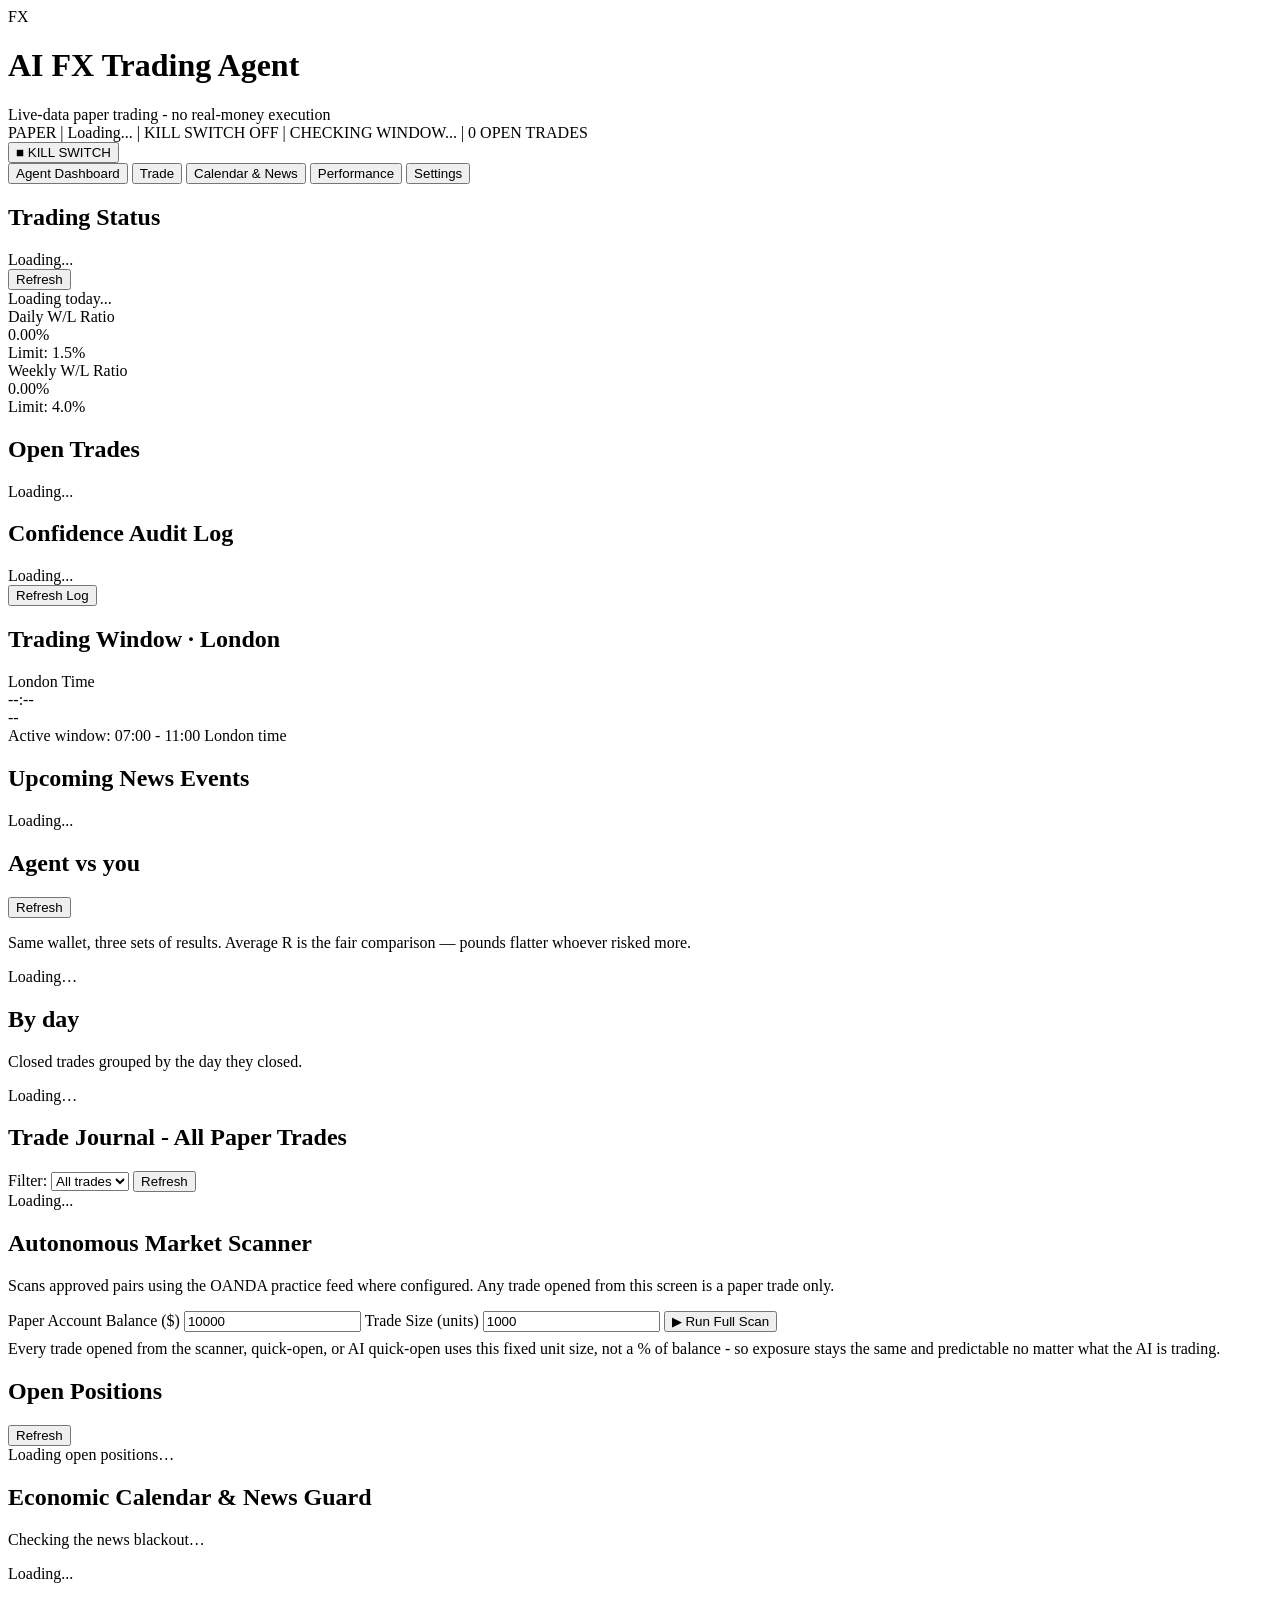
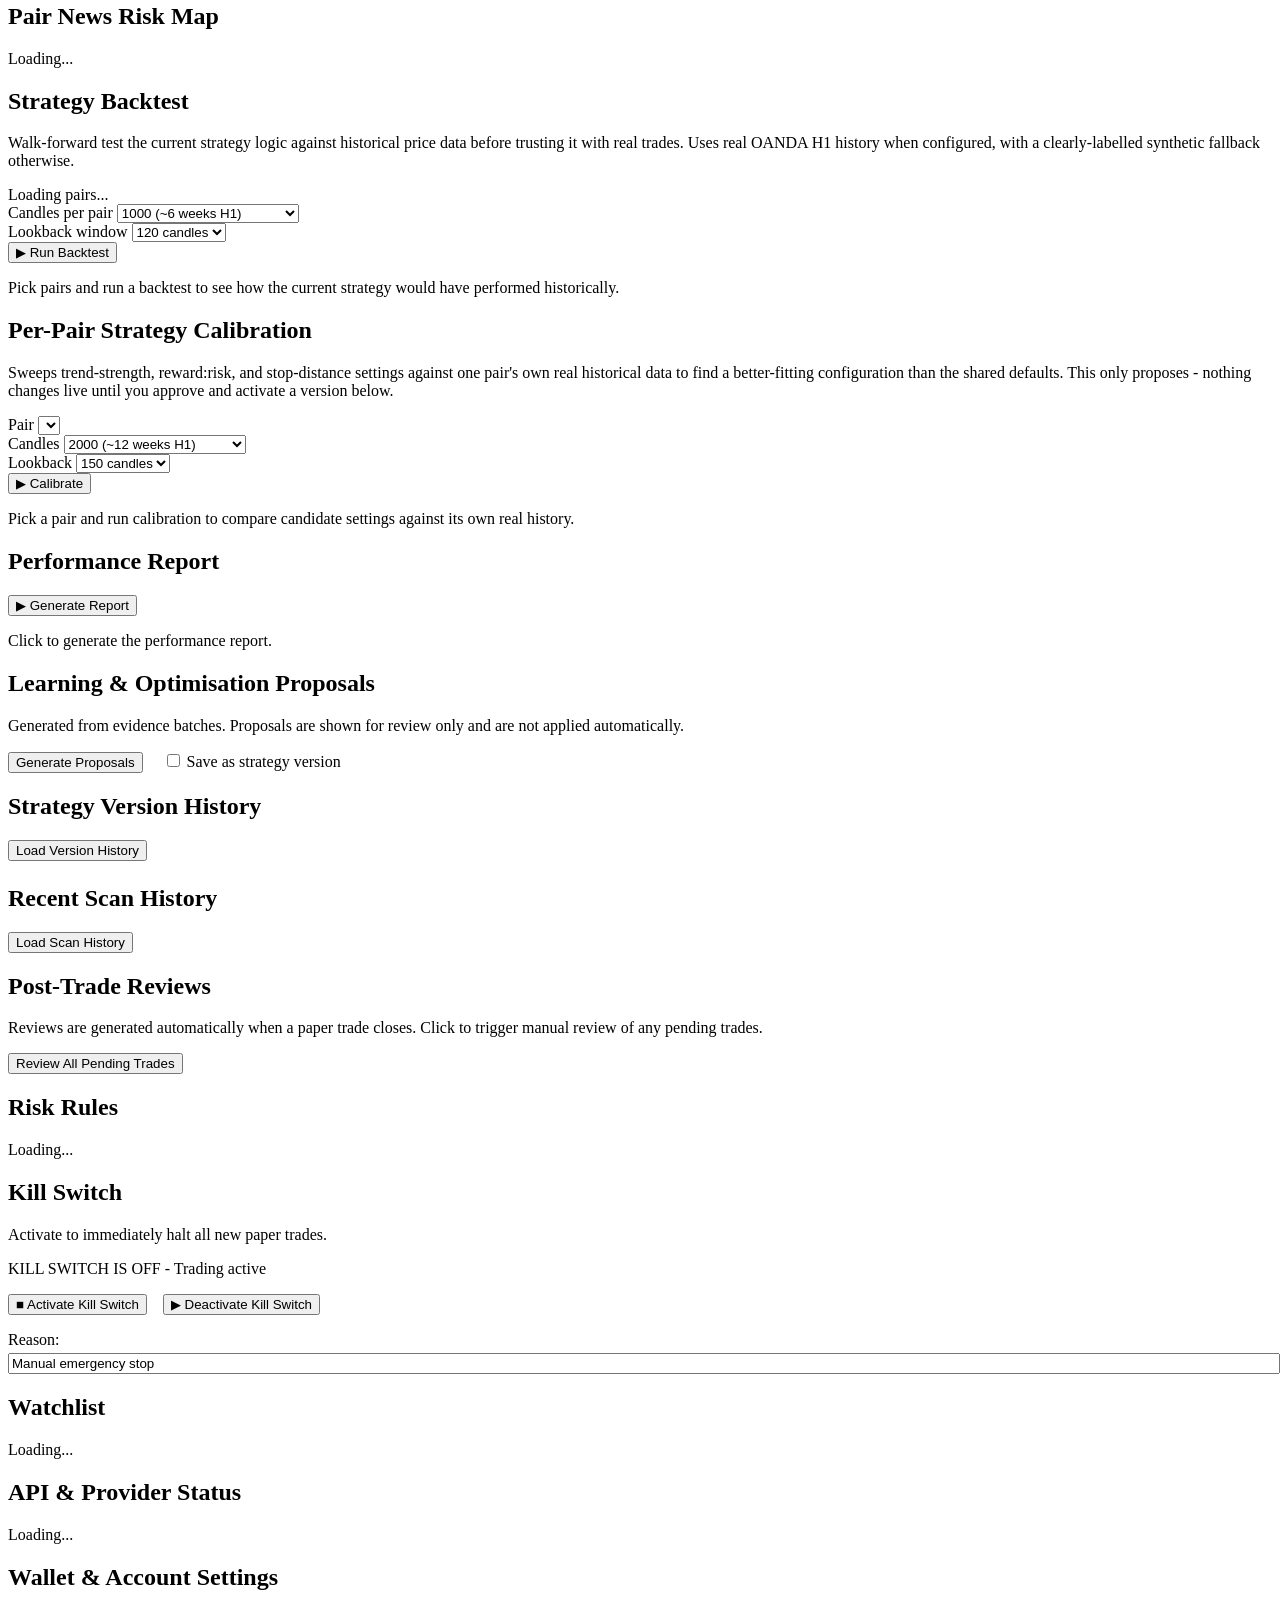
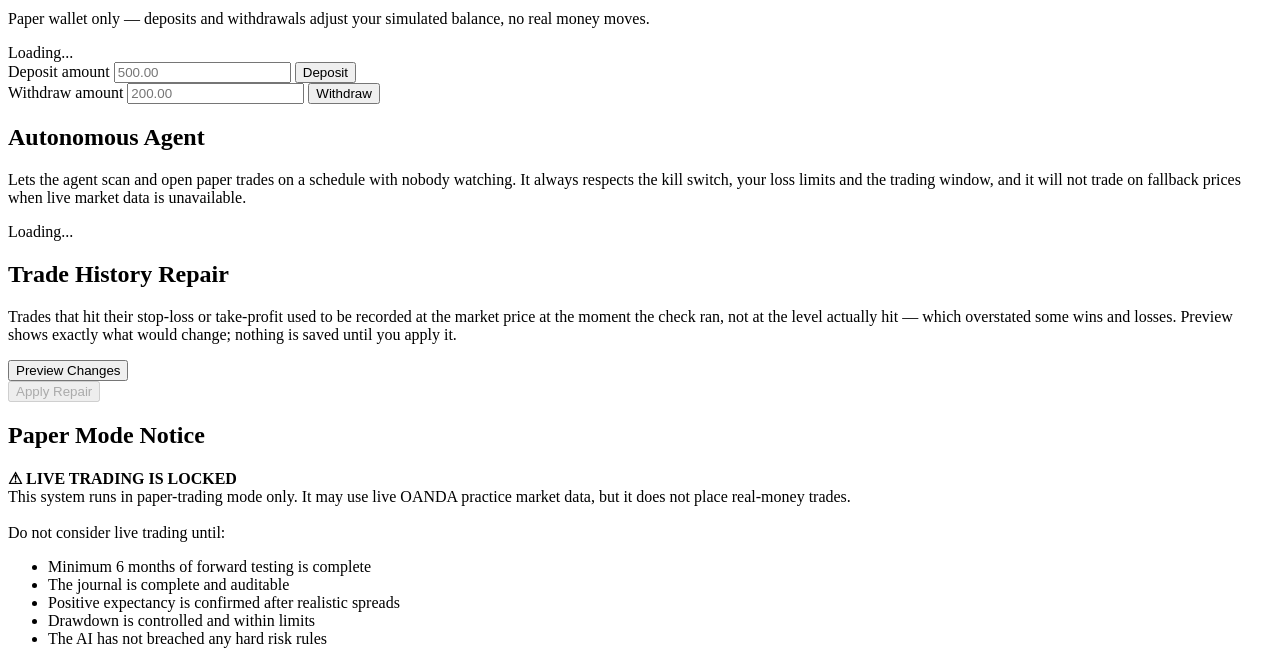
==== commit e28e7383: "Phase 4: the Dashboard answers whether the agent beats you The journal moved here in the last commit" ====
--- a/frontend/agent.html
+++ b/frontend/agent.html
@@ -12,6 +12,7 @@
   <link rel="stylesheet" href="/static/agent_dashboard.css"/>
   <link rel="stylesheet" href="/static/agent_control.css"/>
 <link rel="stylesheet" href="/static/trading_desk.css"/>
+<link rel="stylesheet" href="/static/dashboard_review.css"/>
 </head>
 <body>
 
@@ -115,6 +116,22 @@
         <div id="upcomingNewsPanel">Loading...</div>
       </div>
     </div>
+    <div class="dashboard-review-row">
+      <div class="agent-card" id="originSplitCard">
+        <div class="desk-card-head">
+          <h2>Agent vs you</h2>
+          <button class="btn-secondary" onclick="if(window.refreshDashboardReview)window.refreshDashboardReview()">Refresh</button>
+        </div>
+        <p class="card-sub">Same wallet, three sets of results. Average R is the fair comparison &mdash; pounds flatter whoever risked more.</p>
+        <div id="originSplitPanel">Loading&hellip;</div>
+      </div>
+      <div class="agent-card" id="dayBreakdownCard">
+        <h2>By day</h2>
+        <p class="card-sub">Closed trades grouped by the day they closed.</p>
+        <div id="dayBreakdownPanel">Loading&hellip;</div>
+      </div>
+    </div>
+
     <div class="agent-card">
       <h2>Trade Journal - All Paper Trades</h2>
       <div class="journal-filters">
@@ -406,5 +423,6 @@
 <script src="/static/agent_control.js"></script>
 <script src="/static/data_source_banner.js"></script>
 <script src="/static/trading_desk.js"></script>
+<script src="/static/dashboard_review.js"></script>
 </body>
 </html>
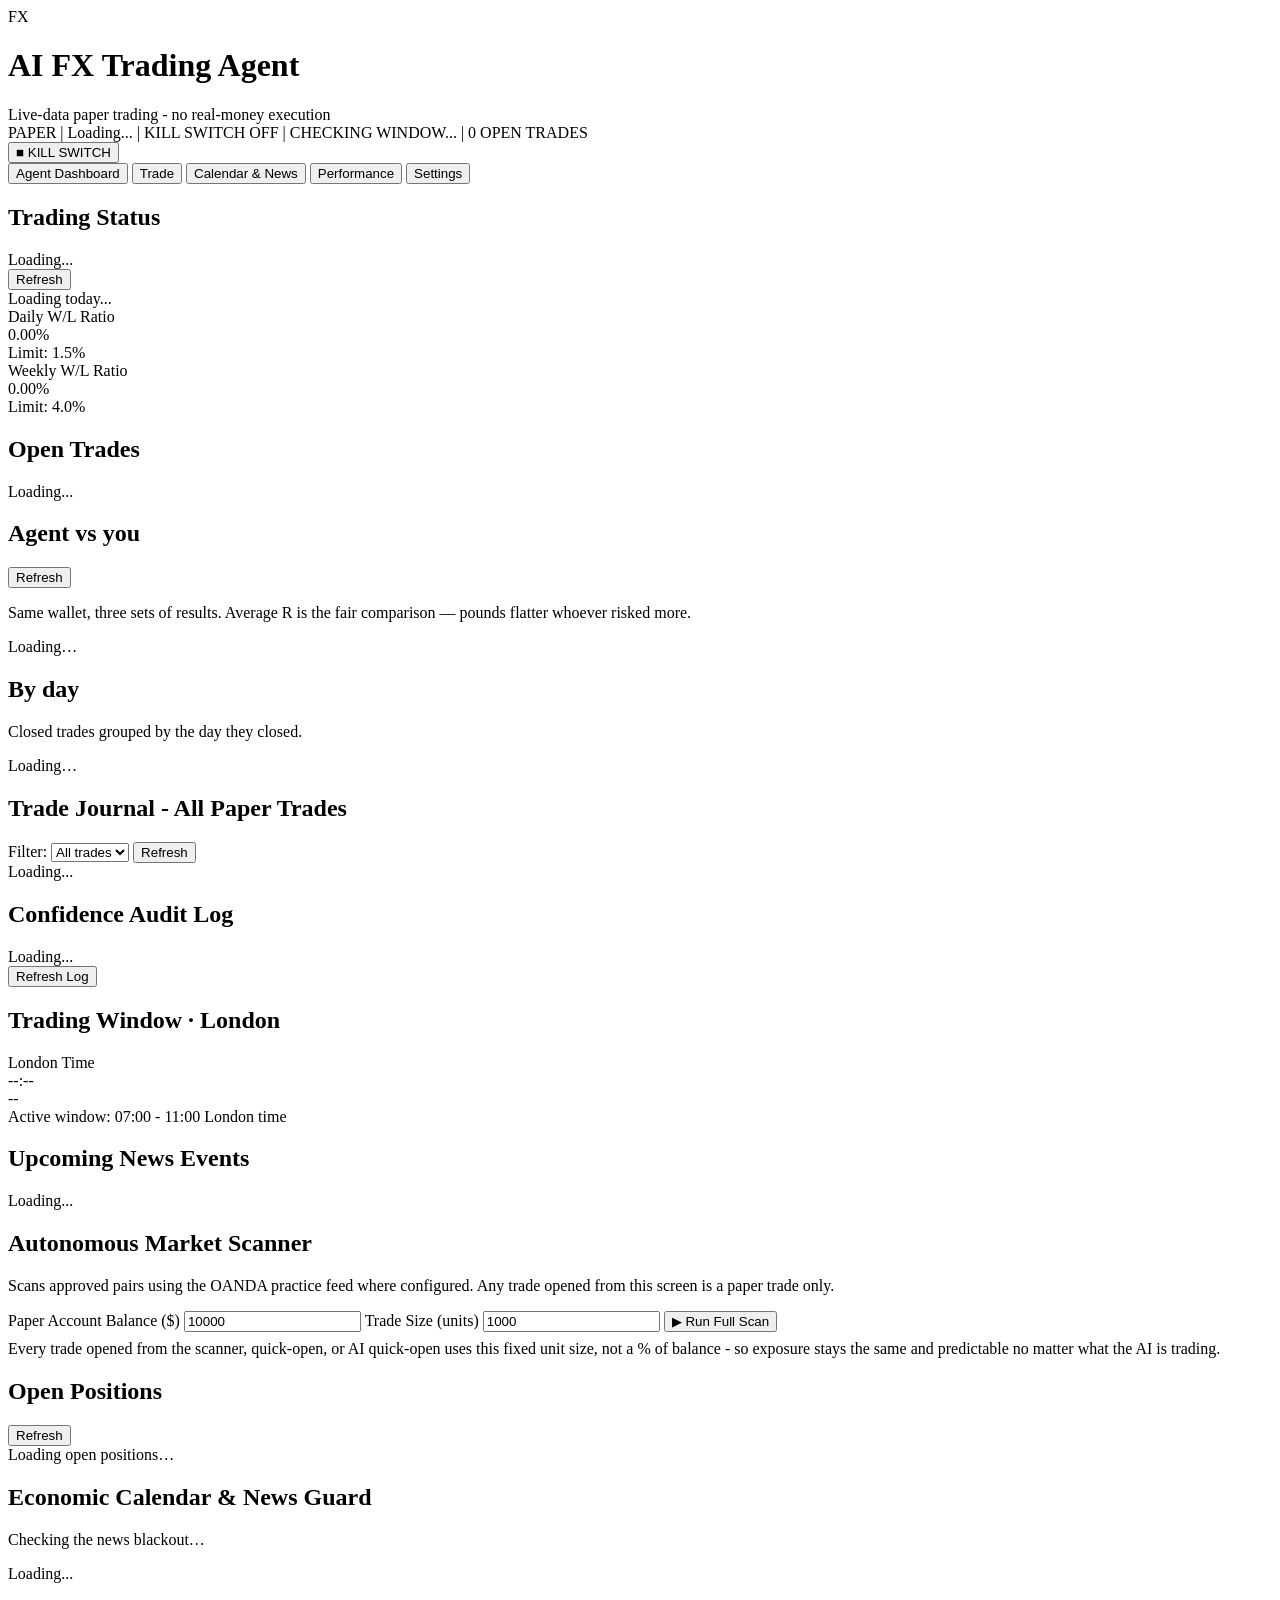
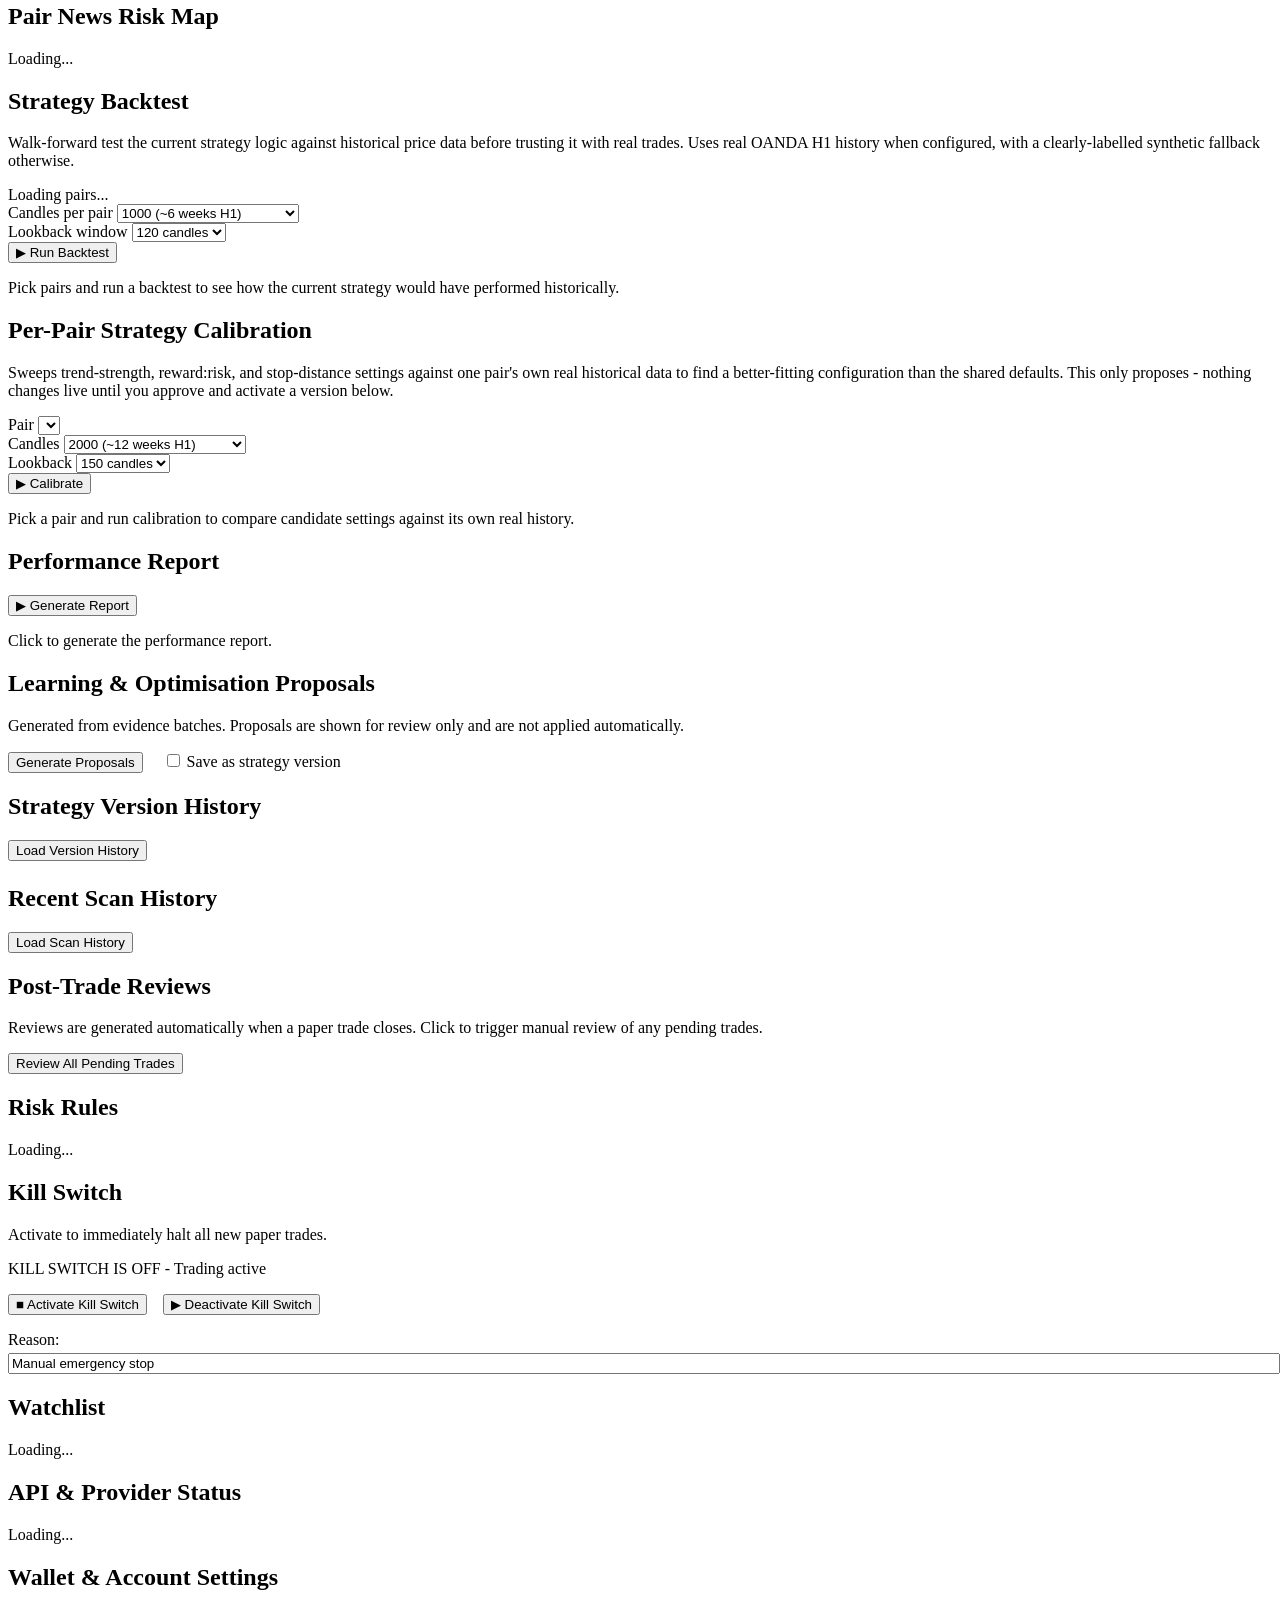
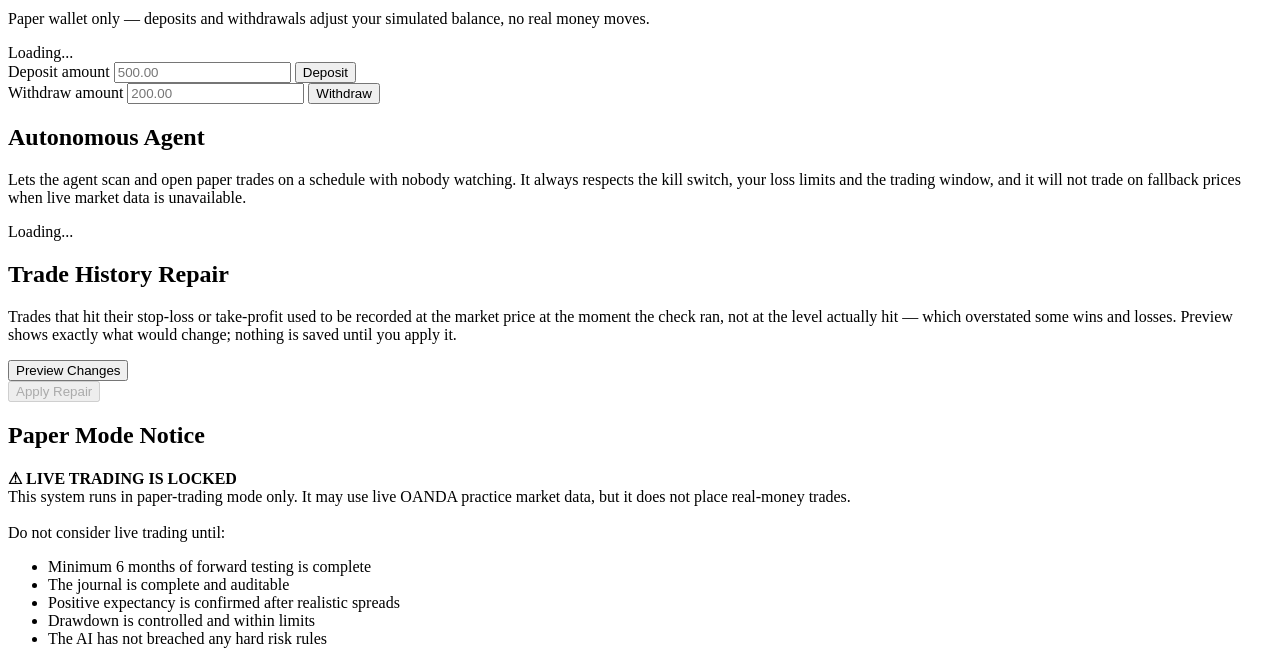
==== commit 30da77e6: "Rebuild the Trade tab as three columns and the Dashboard order Trade tab, per the brief: chart on th" ====
--- a/frontend/agent.html
+++ b/frontend/agent.html
@@ -89,33 +89,14 @@
       </div>
     </div>
 
-    <div class="dashboard-row2">
+    <!-- Open trades belong with the top group: current state, not review. -->
+    <div class="dashboard-open-row">
       <div class="agent-card dashboard-open-trades-card">
         <h2>Open Trades</h2>
         <div id="openTradesPanel">Loading...</div>
       </div>
-      <div class="agent-card dashboard-audit-card">
-        <h2>Confidence Audit Log</h2>
-        <div id="auditLogPanel" class="audit-log">Loading...</div>
-        <button class="btn-secondary" onclick="loadAuditLog()">Refresh Log</button>
-      </div>
-    </div>
-
-    <div class="dashboard-market-row">
-      <div class="agent-card">
-        <h2>Trading Window &middot; London</h2>
-        <div class="london-clock">
-          <div class="clock-label">London Time</div>
-          <div class="clock-display" id="londonClock">--:--</div>
-          <div id="windowStatus" class="window-status">--</div>
-          <div class="window-info">Active window: 07:00 - 11:00 London time</div>
-        </div>
-      </div>
-      <div class="agent-card">
-        <h2>Upcoming News Events</h2>
-        <div id="upcomingNewsPanel">Loading...</div>
-      </div>
-    </div>
+    </div>
+
     <div class="dashboard-review-row">
       <div class="agent-card" id="originSplitCard">
         <div class="desk-card-head">
@@ -143,6 +124,28 @@
         <button class="btn-secondary" onclick="loadAllTrades()">Refresh</button>
       </div>
       <div id="tradeJournalPanel" class="trade-journal">Loading...</div>
+    </div>
+
+    <div class="agent-card dashboard-audit-card">
+      <h2>Confidence Audit Log</h2>
+      <div id="auditLogPanel" class="audit-log">Loading...</div>
+      <button class="btn-secondary" onclick="loadAuditLog()">Refresh Log</button>
+    </div>
+
+    <div class="dashboard-market-row">
+      <div class="agent-card">
+        <h2>Trading Window &middot; London</h2>
+        <div class="london-clock">
+          <div class="clock-label">London Time</div>
+          <div class="clock-display" id="londonClock">--:--</div>
+          <div id="windowStatus" class="window-status">--</div>
+          <div class="window-info">Active window: 07:00 - 11:00 London time</div>
+        </div>
+      </div>
+      <div class="agent-card">
+        <h2>Upcoming News Events</h2>
+        <div id="upcomingNewsPanel">Loading...</div>
+      </div>
     </div>
   </section>
 
